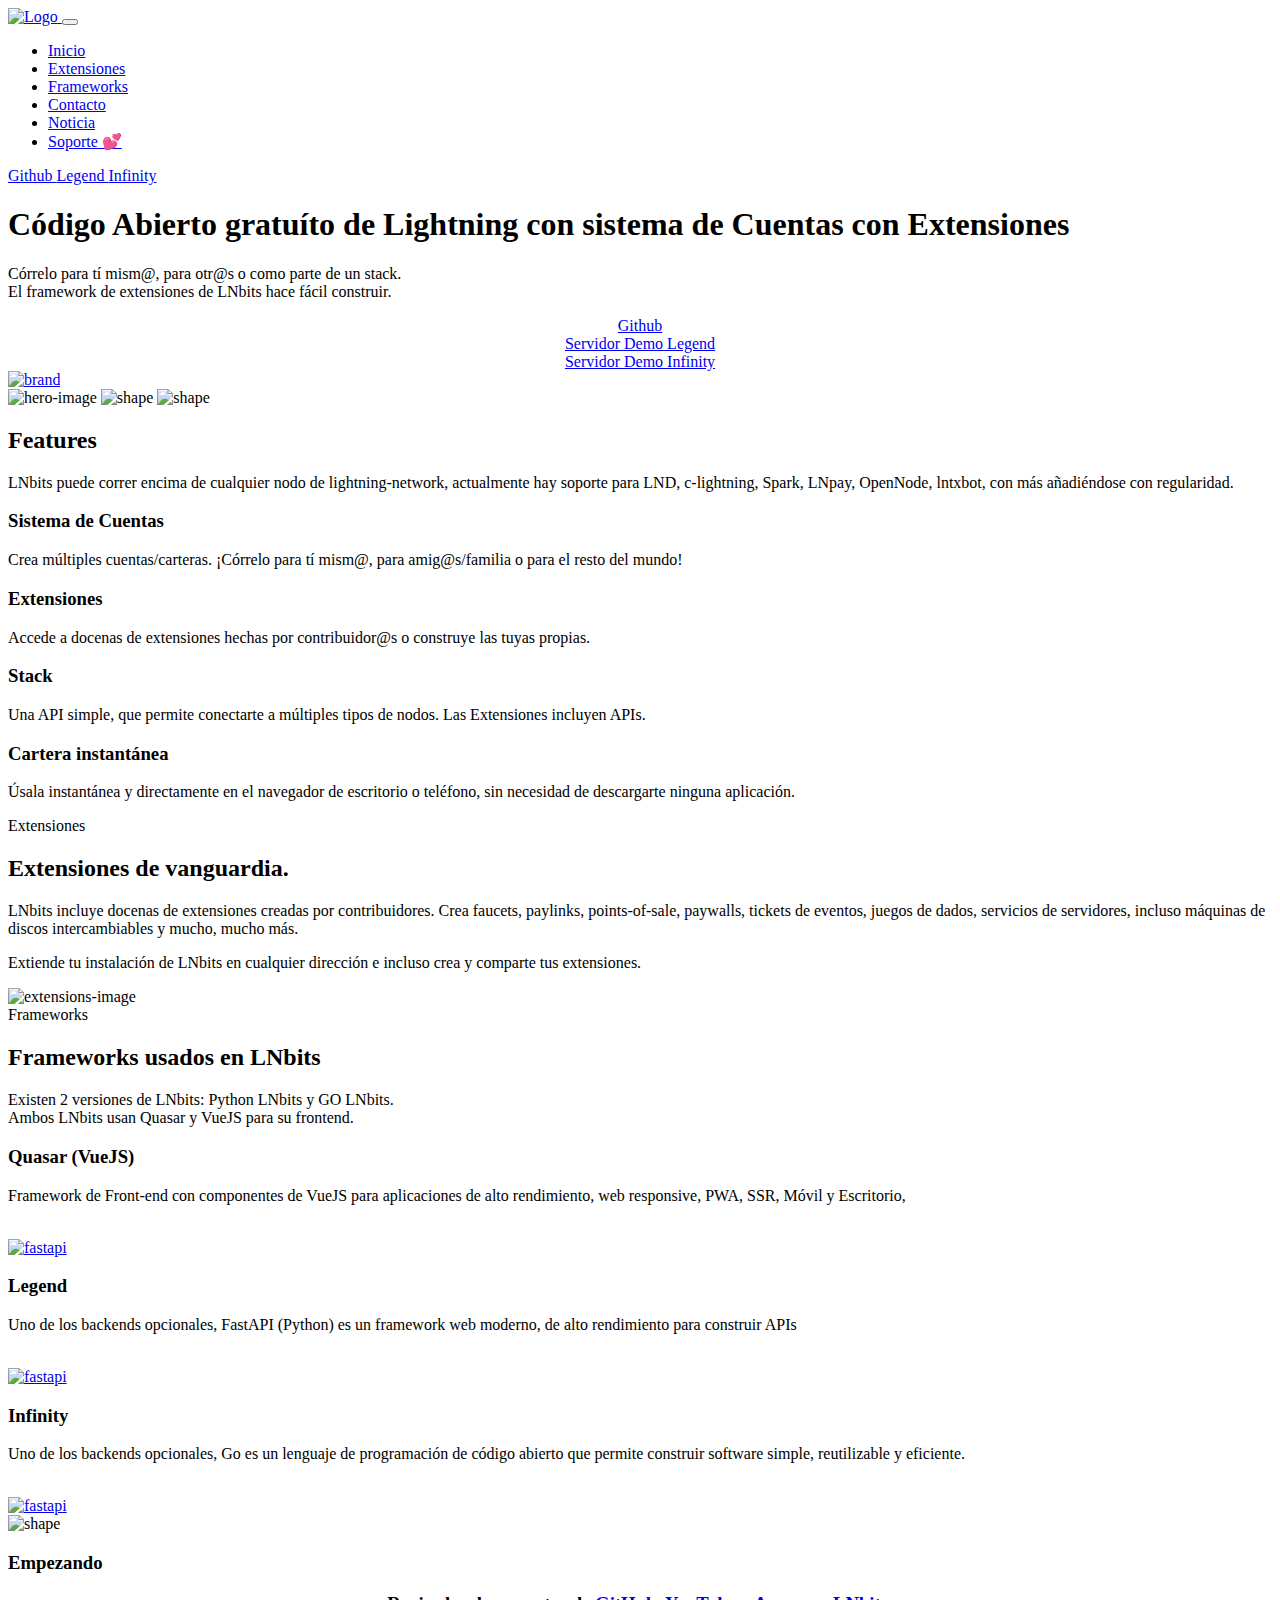
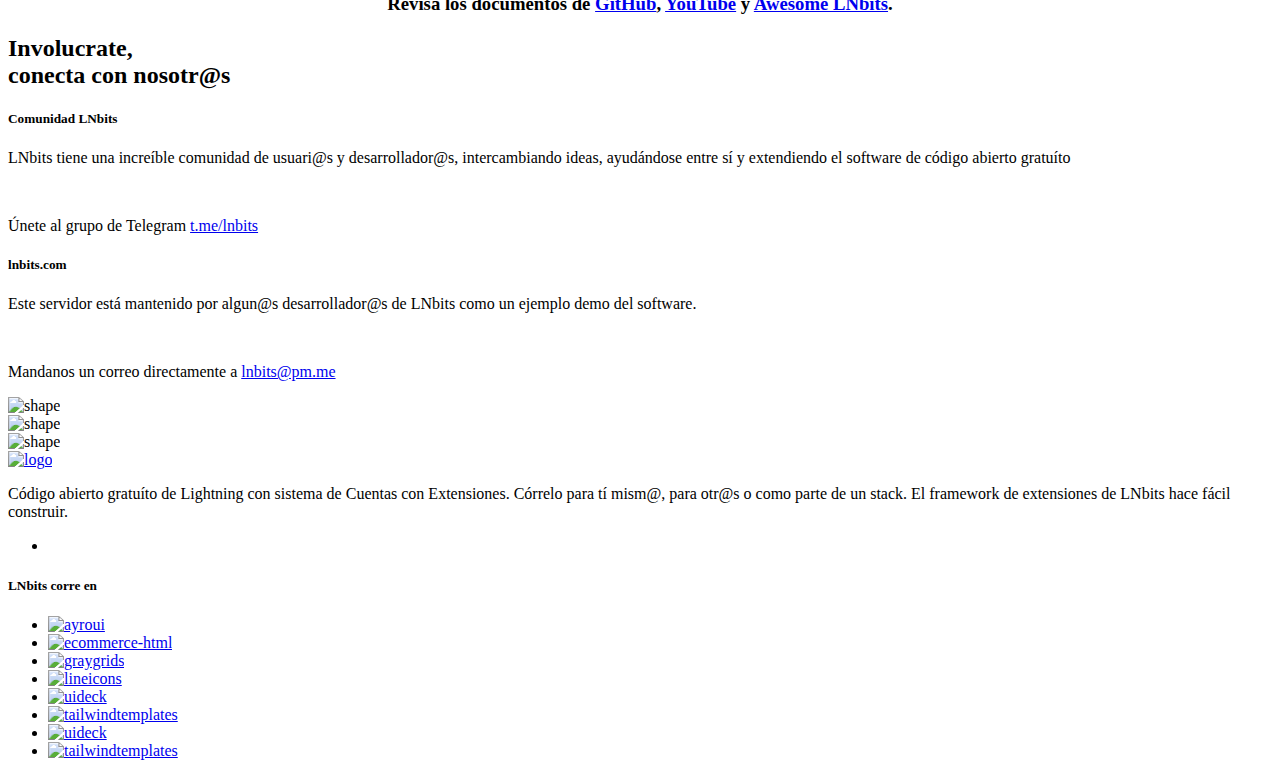
==== index_es.html @ 1e21a42d "Add news link to index_es.html" ====
<!DOCTYPE html>
<html lang="en">
  <head>
    <meta charset="UTF-8" />
    <meta http-equiv="X-UA-Compatible" content="IE=edge" />
    <meta name="viewport" content="width=device-width, initial-scale=1.0" />
    <title>
      LNBits | Código Abierto gratuíto de Cartera Bitcoin Lightning con sistema de Cuentas
    </title>

    <!-- Primary Meta Tags -->
    <meta
      name="title"
      content="LNBits - Código Abierto gratuíto de Cartera Bitcoin Lightning con sistema de Cuentas"
    />
    <meta
      name="description"
      content="LNBits - Código Abierto gratuíto de Cartera Bitcoin Lightning con sistema de Cuentas"
    />

    <!-- Open Graph / Facebook -->
    <meta property="og:type" content="website" />
    <meta property="og:url" content="https://lnbits.com" />
    <meta
      property="og:title"
      content="LNBits - Código Abierto gratuíto de Cartera Bitcoin Lightning con sistema de Cuentas"
    />
    <meta
      property="og:description"
      content="LNBits - Código Abierto gratuíto de Cartera Bitcoin Lightning con sistema de Cuentas"
    />
    <meta
      property="og:image"
      content="https://i.imgur.com/0lakiYN.png"
    />

    <!-- Twitter -->
    <meta property="twitter:card" content="summary_large_image" />
    <meta property="twitter:url" content="https://lnbits.com" />
    <meta
      property="twitter:title"
      content="LNBits - Código Abierto gratuíto de Cartera Bitcoin Lightning con sistema de Cuentas"
    />
    <meta
      property="twitter:description"
      content="LNBits - Código Abierto gratuíto de Cartera Bitcoin Lightning con sistema de Cuentas"
    />
    <meta
      property="twitter:image"
      content="https://i.imgur.com/0lakiYN.png"
    />

    <!--====== Favicon Icon ======-->
    <link
      rel="shortcut icon"
      href="assets/images/favicon.ico"
      type="image/svg"
    />

    <!-- ===== All CSS files ===== -->
    <link rel="stylesheet" href="assets/css/bootstrap.min.css" />
    <link rel="stylesheet" href="assets/css/animate.css" />
    <link rel="stylesheet" href="assets/css/lineicons.css" />
    <link rel="stylesheet" href="assets/css/ud-styles.css" />

  </head>
  <body>
    <!-- ====== Header Start ====== -->
    <header class="ud-header">
      <div class="container">
        <div class="row">
          <div class="col-lg-12">
            <nav class="navbar navbar-expand-lg">
              <a class="navbar-brand" href="/">
                <img
                  src="assets/images/logo/logo.svg"
                  style="width: 200px"
                  alt="Logo"
                />
              </a>
              <button class="navbar-toggler">
                <span class="toggler-icon"> </span>
                <span class="toggler-icon"> </span>
                <span class="toggler-icon"> </span>
              </button>

              <div class="navbar-collapse">
                <ul id="nav" class="navbar-nav mx-auto">
                  <li class="nav-item">
                    <a class="ud-menu-scroll" href="#home">Inicio</a>
                  </li>

                  <li class="nav-item">
                    <a class="ud-menu-scroll" href="#extensions">Extensiones</a>
                  </li>
                  <li class="nav-item">
                    <a class="ud-menu-scroll" href="#frameworks">Frameworks</a>
                  </li>
                  <li class="nav-item">
                    <a class="ud-menu-scroll" href="#contact">Contacto</a>
                  </li>
                  <li class="nav-item">
                    <a class="ud-menu-scroll" href="https://news.lnbits.com/" title="Noticias de LNbits">Noticia</a>
                  </li>
                  <li class="nav-item">
                    <a  href="https://demo.lnbits.com/tipjar/4">Soporte
                      💕</a>
                  </li>
                </ul>
              </div>

              <div class="navbar-btn d-none d-sm-inline-block">
                <a
                  href="https://github.com/lnbits/lnbits#lnbits"
                  rel="nofollow noopener"

                  class="ud-main-btn ud-white-btn"
                >
                  Github
                </a>
                <a
                  href="https://demo.lnbits.com"
                  rel="nofollow noopener"

                  class="ud-main-btn ud-white-btn"
                  data-toggle="tooltip" data-placement="bottom" title="Python server"
                >
                  Legend</i>
                </a>
                <a
                  href="https://infinity.lnbits.com"
                  rel="nofollow noopener"

                  class="ud-main-btn ud-white-btn"
                  data-toggle="tooltip" data-placement="bottom" title="Go server"
                >
                  Infinity</i>
                </a>
              </div>
            </nav>
          </div>
        </div>
      </div>
    </header>
    <!-- ====== Header End ====== -->

    <!-- ====== Hero Start ====== -->
    <section class="ud-hero" id="home">
      <div class="container">
        <div class="row">
          <div class="col-lg-12">
            <div class="ud-hero-content wow fadeInUp" data-wow-delay=".2s">
              <h1 class="ud-hero-title">
                Código Abierto gratuíto de Lightning con sistema de Cuentas con Extensiones
              </h1>
              <p class="ud-hero-desc">
                Córrelo para tí mism@, para otr@s o como parte de un
                stack. <br/>
                El framework de extensiones de LNbits hace
                fácil construir.
              </p>
              <center>
              <div style="max-width: 700px"class="row ud-hero-buttons">
                <div class="col">
                  <a
                    href="https://github.com/lnbits/lnbits#lnbits"
                    rel="nofollow noopener"
                    class="ud-main-btn ud-white-btn"
                  >
                    Github
                  </a>
                </div>
                <div class="col">
                  <a
                    href="https://demo.lnbits.com"
                    rel="nofollow noopener"
                    class="ud-main-btn ud-white-btn"
                    data-toggle="tooltip" data-placement="bottom" title="Python server"
                  >
                    Servidor Demo Legend
                  </a>
                </div>
                <div class="col">
                  <a
                    href="https://infinity.lnbits.com"
                    rel="nofollow noopener"

                    class="ud-main-btn ud-white-btn"
                    data-toggle="tooltip" data-placement="bottom" title="Go server"
                  >
                  Servidor Demo Infinity
                  </a>
                </div>
              </div>
            </center>
            </div>
            <div
              class="ud-hero-brands-wrapper wow fadeInUp"
              data-wow-delay=".3s"
            >
            <a class="ud-menu-scroll" href="#frameworks"> <img src="assets/images/hero/brand.png" alt="brand" /></a>
            </div>
            <div class="ud-hero-image wow fadeInUp" data-wow-delay=".25s">
              <img src="assets/images/hero/lnbits-hero.png" alt="hero-image" />
              <img
                src="assets/images/hero/dotted-shape.svg"
                alt="shape"
                class="shape shape-1"
              />
              <img
                src="assets/images/hero/dotted-shape.svg"
                alt="shape"
                class="shape shape-2"
              />
            </div>
          </div>
        </div>
      </div>
    </section>
    <!-- ====== Hero End ====== -->

    <!-- ====== Features Start ====== -->
    <section id="features" class="ud-features">
      <div class="container">
        <div class="row">
          <div class="col-lg-12">
            <div class="ud-section-title">

              <h2>Features</h2>
              <p>
                LNbits puede correr encima de cualquier nodo de lightning-network, actualmente hay soporte para LND, c-lightning, Spark, LNpay, OpenNode, lntxbot, con más añadiéndose con regularidad.
              </p>
            </div>
          </div>
        </div>
        <div class="row">
          <div class="col-xl-3 col-lg-3 col-sm-6">
            <div class="ud-single-feature wow fadeInUp" data-wow-delay=".1s">
              <div class="ud-feature-icon">
                <i class="lni lni-users"></i>
              </div>
              <div class="ud-feature-content">
                <h3 class="ud-feature-title">Sistema de Cuentas</h3>
                <p class="ud-feature-desc">
                  Crea múltiples cuentas/carteras. ¡Córrelo para tí mism@, para amig@s/familia o para el resto del mundo!
                </p>
              </div>
            </div>
          </div>
          <div class="col-xl-3 col-lg-3 col-sm-6">
            <div class="ud-single-feature wow fadeInUp" data-wow-delay=".15s">
              <div class="ud-feature-icon">
                <i class="lni lni-bricks"></i>
              </div>
              <div class="ud-feature-content">
                <h3 class="ud-feature-title">Extensiones</h3>
                <p class="ud-feature-desc">
                  Accede a docenas de extensiones hechas por contribuidor@s o construye las tuyas propias.
                </p>
              </div>
            </div>
          </div>
          <div class="col-xl-3 col-lg-3 col-sm-6">
            <div class="ud-single-feature wow fadeInUp" data-wow-delay=".2s">
              <div class="ud-feature-icon">
                <i class="lni lni-layers"></i>
              </div>
              <div class="ud-feature-content">
                <h3 class="ud-feature-title">Stack</h3>
                <p class="ud-feature-desc">
                  Una API simple, que permite conectarte a múltiples tipos de nodos. Las Extensiones incluyen APIs.
                </p>

              </div>
            </div>
          </div>
          <div class="col-xl-3 col-lg-3 col-sm-6">
            <div class="ud-single-feature wow fadeInUp" data-wow-delay=".25s">
              <div class="ud-feature-icon">
                <i class="lni lni-wallet"></i>
              </div>
              <div class="ud-feature-content">
                <h3 class="ud-feature-title">Cartera instantánea</h3>
                <p class="ud-feature-desc">
                  Úsala instantánea y directamente en el navegador de escritorio o teléfono, sin necesidad de descargarte ninguna aplicación.
                </p>

              </div>
            </div>
          </div>
        </div>
      </div>
    </section>
    <!-- ====== Features End ====== -->

    <!-- ====== About Start ====== -->
    <section id="extensions" class="ud-about">
      <div class="container">
        <div class="ud-about-wrapper wow fadeInUp" data-wow-delay=".2s">
          <div class="ud-about-content-wrapper">
            <div class="ud-about-content">
              <span class="tag">Extensiones</span>
              <h2>Extensiones de vanguardia.</h2>
              <p>
                LNbits incluye docenas de extensiones creadas por contribuidores.
                Crea faucets, paylinks, points-of-sale,
                paywalls, tickets de eventos, juegos de dados, servicios de servidores, incluso
                máquinas de discos intercambiables y mucho, mucho más.
              </p>

              <p>
                Extiende tu instalación de LNbits en cualquier dirección e incluso crea y
                comparte tus extensiones.
              </p>

            </div>
          </div>
          <div class="ud-about-image">
            <img src="assets/images/about/extensions.jpg" style="height: 600px; padding-right:50px"alt="extensions-image" />
          </div>
        </div>
      </div>
    </section>
    <!-- ====== About End ====== -->

    <!-- ====== Pricing Start ====== -->
    <section id="frameworks" class="ud-pricing">
      <div class="container">
        <div class="row">
          <div class="col-lg-12">
            <div class="ud-section-title mx-auto text-center">
              <span>Frameworks</span>
              <h2>Frameworks usados en LNbits</h2>
              <p>
                Existen 2 versiones de LNbits: Python LNbits y GO LNbits.</br>
                Ambos LNbits usan Quasar y VueJS para su frontend.
              </p>
            </div>
          </div>
        </div>

        <div class="row">
          <div class="col-lg-4 col-md-6">
            <div
              class="ud-single-testimonial wow fadeInUp"
              data-wow-delay=".1s"
            >
            <div class="ud-testimonial-content">
              <h3>Quasar (VueJS)</h3>
              <p>
                Framework de Front-end con componentes de VueJS para aplicaciones de alto rendimiento,
                web responsive, PWA, SSR, Móvil y Escritorio,
              </p>
              <br/>
              <a href="https://quasar.dev/" target="_blank">
              <img
              style="height:38px"
              src="assets/images/frameworks/quasar.png"
              alt="fastapi"
            />
          </a>
            </div>
            </div>
          </div>
          <div class="col-lg-4 col-md-6">
            <div
              class="ud-single-testimonial wow fadeInUp"
              data-wow-delay=".15s"
            >

            <div class="ud-testimonial-content">
              <h3>Legend</h3>
              <p>
                Uno de los backends opcionales, FastAPI (Python) es un framework web moderno, de alto rendimiento para construir APIs
              </p>
              <br/>
              <a href="https://fastapi.tiangolo.com/" target="_blank">
              <img
              style="height:38px"
              src="assets/images/frameworks/fastapilogo.png"
              alt="fastapi"
            />
          </a>
            </div>
          </div></div>
          <div class="col-lg-4 col-md-6">
            <div
              class="ud-single-testimonial wow fadeInUp"
              data-wow-delay=".2s"
            >

            <div class="ud-testimonial-content">
              <h3>Infinity</h3>
              <p>
                Uno de los backends opcionales, Go es un lenguaje de programación de código abierto que permite construir software simple, reutilizable y eficiente.
              </p>
              <br/>
              <a href="https://fastapi.tiangolo.com/" target="_blank">
              <img
              style="height:38px"
              src="assets/images/frameworks/gologo.png"
              alt="fastapi"
            />
          </a>
            </div>
            </div>
          </div>
        </div>
      </div>
    </section>
    <!-- ====== Pricing End ====== -->

    <!-- ====== FAQ Start ====== -->
    <section id="connect" class="ud-faq">
      <div class="shape">
        <img src="assets/images/faq/shape.svg" alt="shape" />
      </div>
      <div class="container">
        <div class="row">
          <div class="col-lg-12">
            <div class="ud-section-title text-center mx-auto">
              <h3>Empezando</h3>

            </div>
           <center><h3>Revisa los documentos de <a href="https://github.com/lnbits/lnbits">GitHub</a>,
            <a href="https://www.youtube.com/channel/UCGXU2Ae5x5K-5aKdmKqoLYg">YouTube</a> y <a href="https://github.com/cryptoteun/awesome-lnbits">Awesome LNbits</a>.</h3></center>

            </div>
          </div>
        </div>
      </div>
    </section>
    <!-- ====== FAQ End ====== -->



    <!-- ====== Contact Start ====== -->
    <section id="contact" class="ud-contact">
      <div class="container">
        <div class="row align-items-center">
          <div class="col-xl-8 col-lg-7">
            <div class="ud-contact-content-wrapper">
              <div class="ud-contact-title">
                <h2>
                  Involucrate,<br/>
                  conecta con nosotr@s
                </h2>
              </div>
              <div class="ud-contact-info-wrapper">
                <div class="ud-single-info">
                  <div class="ud-info-icon">
                    <i class="lni lni-users"></i>
                  </div>
                  <div class="ud-info-meta">
                    <h5>Comunidad LNbits</h5>
                    <p>LNbits tiene una increíble comunidad de usuari@s y desarrollador@s, intercambiando ideas,
                      ayudándose entre sí y extendiendo el software de código abierto gratuíto </p>
                      <br/>
                      <p>Únete al grupo de Telegram <a href="https://t.me/lnbits">t.me/lnbits</a></p>
                  </div>


                </div>
                <div class="ud-single-info">
                  <div class="ud-info-icon">
                    <i class="lni lni-envelope"></i>
                  </div>
                  <div class="ud-info-meta">
                    <h5>lnbits.com</h5>
                    <p>Este servidor está mantenido por algun@s desarrollador@s de LNbits como un ejemplo demo del software.</p>
                    <br/>
                    <p>Mandanos un correo directamente a <a href="mailto:lnbits@pm.me">lnbits@pm.me</a></p>
                  </div>
                </div>
              </div>
            </div>
          </div>

        </div>
      </div>
    </section>
    <!-- ====== Contact End ====== -->

    <!-- ====== Footer Start ====== -->
    <footer class="ud-footer wow fadeInUp" data-wow-delay=".15s">
      <div class="shape shape-1">
        <img src="assets/images/footer/shape-1.svg" alt="shape" />
      </div>
      <div class="shape shape-2">
        <img src="assets/images/footer/shape-2.svg" alt="shape" />
      </div>
      <div class="shape shape-3">
        <img src="assets/images/footer/shape-3.svg" alt="shape" />
      </div>
      <div class="ud-footer-widgets">
        <div class="container">
          <div class="row">
            <div class="col-xl-5 col-lg-4 col-md-6">
              <div class="ud-widget">
                <a href="/" class="ud-footer-logo">
                  <img src="assets/images/logo/logo.svg" alt="logo" />
                </a>
                <p class="ud-widget-desc">
                  Código abierto gratuíto de Lightning con sistema de Cuentas con Extensiones.
                  Córrelo para tí mism@, para otr@s o como parte de un stack.
                  El framework de extensiones de LNbits hace
                  fácil construir.
                </p>
                <ul class="ud-widget-socials">

                  <li>
                    <a href="https://twitter.com/lnbits">
                      <i class="lni lni-twitter-filled"></i>
                    </a>
                  </li>
                </ul>
              </div>
            </div>


            <div class="col-xl-6 col-lg-6 col-md-8 col-sm-10">
              <div class="ud-widget">
                <h5 class="ud-widget-title">LNbits corre en</h5>
                <ul class="ud-widget-brands">
                  <li>
                    <a
                      href="https://github.com/rootzoll/raspiblitz"

                      target="_blank"
                    >
                      <img
                        src="assets/images/footer/brands/blitz.png"
                        alt="ayroui"
                      />
                    </a>
                  </li>
                  <li>
                    <a
                      href="https://github.com/ElementsProject/lightning"
                      target="_blank"
                    >
                      <img
                        src="assets/images/footer/brands/cln.png"
                        alt="ecommerce-html"
                      />
                    </a>
                  </li>
                  <li>
                    <a
                      href="https://www.lnpay.co/"

                      target="_blank"
                    >
                      <img
                        src="assets/images/footer/brands/lnpay.png"
                        alt="graygrids"
                      />
                    </a>
                  </li>
                  <li>
                    <a
                      href="https://opennode.com/"
                      rel="nofollow noopner"
                      target="_blank"
                    >
                      <img
                        src="assets/images/footer/brands/opennode.png"
                        alt="lineicons"
                      />
                    </a>
                  </li>
                  <li>
                    <a
                      href="https://github.com/shesek/spark-wallet"
                      rel="nofollow noopner"
                      target="_blank"
                    >
                      <img
                        src="assets/images/footer/brands/spark.png"
                        alt="uideck"
                      />
                    </a>
                  </li>
                  <li>
                    <a
                      href="https://t.me/lntxbot"
                      rel="nofollow noopner"
                      target="_blank"
                    >
                      <img
                        src="assets/images/footer/brands/lntxbot.png"
                        alt="tailwindtemplates"
                      />
                    </a>
                  </li>
                  <li>
                    <a
                      href="https://github.com/lightningnetwork/lnd"
                      rel="nofollow noopner"
                      target="_blank"
                    >
                      <img
                        src="assets/images/footer/brands/lnd.png"
                        alt="uideck"
                      />
                    </a>
                  </li>
                  <li>
                    <a
                      href="https://getumbrel.com/  "

                      target="_blank"
                    >
                      <img
                        src="assets/images/footer/brands/umbrel.png"
                        alt="tailwindtemplates"
                      />
                    </a>
                  </li>
                </ul>
              </div>
            </div>
          </div>
        </div>
      </div>
      <div class="ud-footer-bottom">
        <div class="container">
          <div class="row">
            <div class="col-md-8">

            </div>

          </div>
        </div>
      </div>
    </footer>
    <!-- ====== Footer End ====== -->

    <!-- ====== Back To Top Start ====== -->
    <a href="javascript:void(0)" class="back-to-top">
      <i class="lni lni-chevron-up"> </i>
    </a>
    <!-- ====== Back To Top End ====== -->

    <!-- ====== All Javascript Files ====== -->
    <script src="assets/js/bootstrap.bundle.min.js"></script>
    <script src="assets/js/wow.min.js"></script>
    <script src="assets/js/main.js"></script>
    <script>
      // ==== for menu scroll
      const pageLink = document.querySelectorAll(".ud-menu-scroll");

      pageLink.forEach((elem) => {
        elem.addEventListener("click", (e) => {
          e.preventDefault();
          document.querySelector(elem.getAttribute("href")).scrollIntoView({
            behavior: "smooth",
            offsetTop: 1 - 60,
          });
        });
      });

      // section menu active
      function onScroll(event) {
        const sections = document.querySelectorAll(".ud-menu-scroll");
        const scrollPos =
          window.pageYOffset ||
          document.documentElement.scrollTop ||
          document.body.scrollTop;

        for (let i = 0; i < sections.length; i++) {
          const currLink = sections[i];
          const val = currLink.getAttribute("href");
          const refElement = document.querySelector(val);
          const scrollTopMinus = scrollPos + 73;
          if (
            refElement.offsetTop <= scrollTopMinus &&
            refElement.offsetTop + refElement.offsetHeight > scrollTopMinus
          ) {
            document
              .querySelector(".ud-menu-scroll")
              .classList.remove("active");
            currLink.classList.add("active");
          } else {
            currLink.classList.remove("active");
          }
        }
      }

      window.document.addEventListener("scroll", onScroll);
    </script>
  </body>
</html>
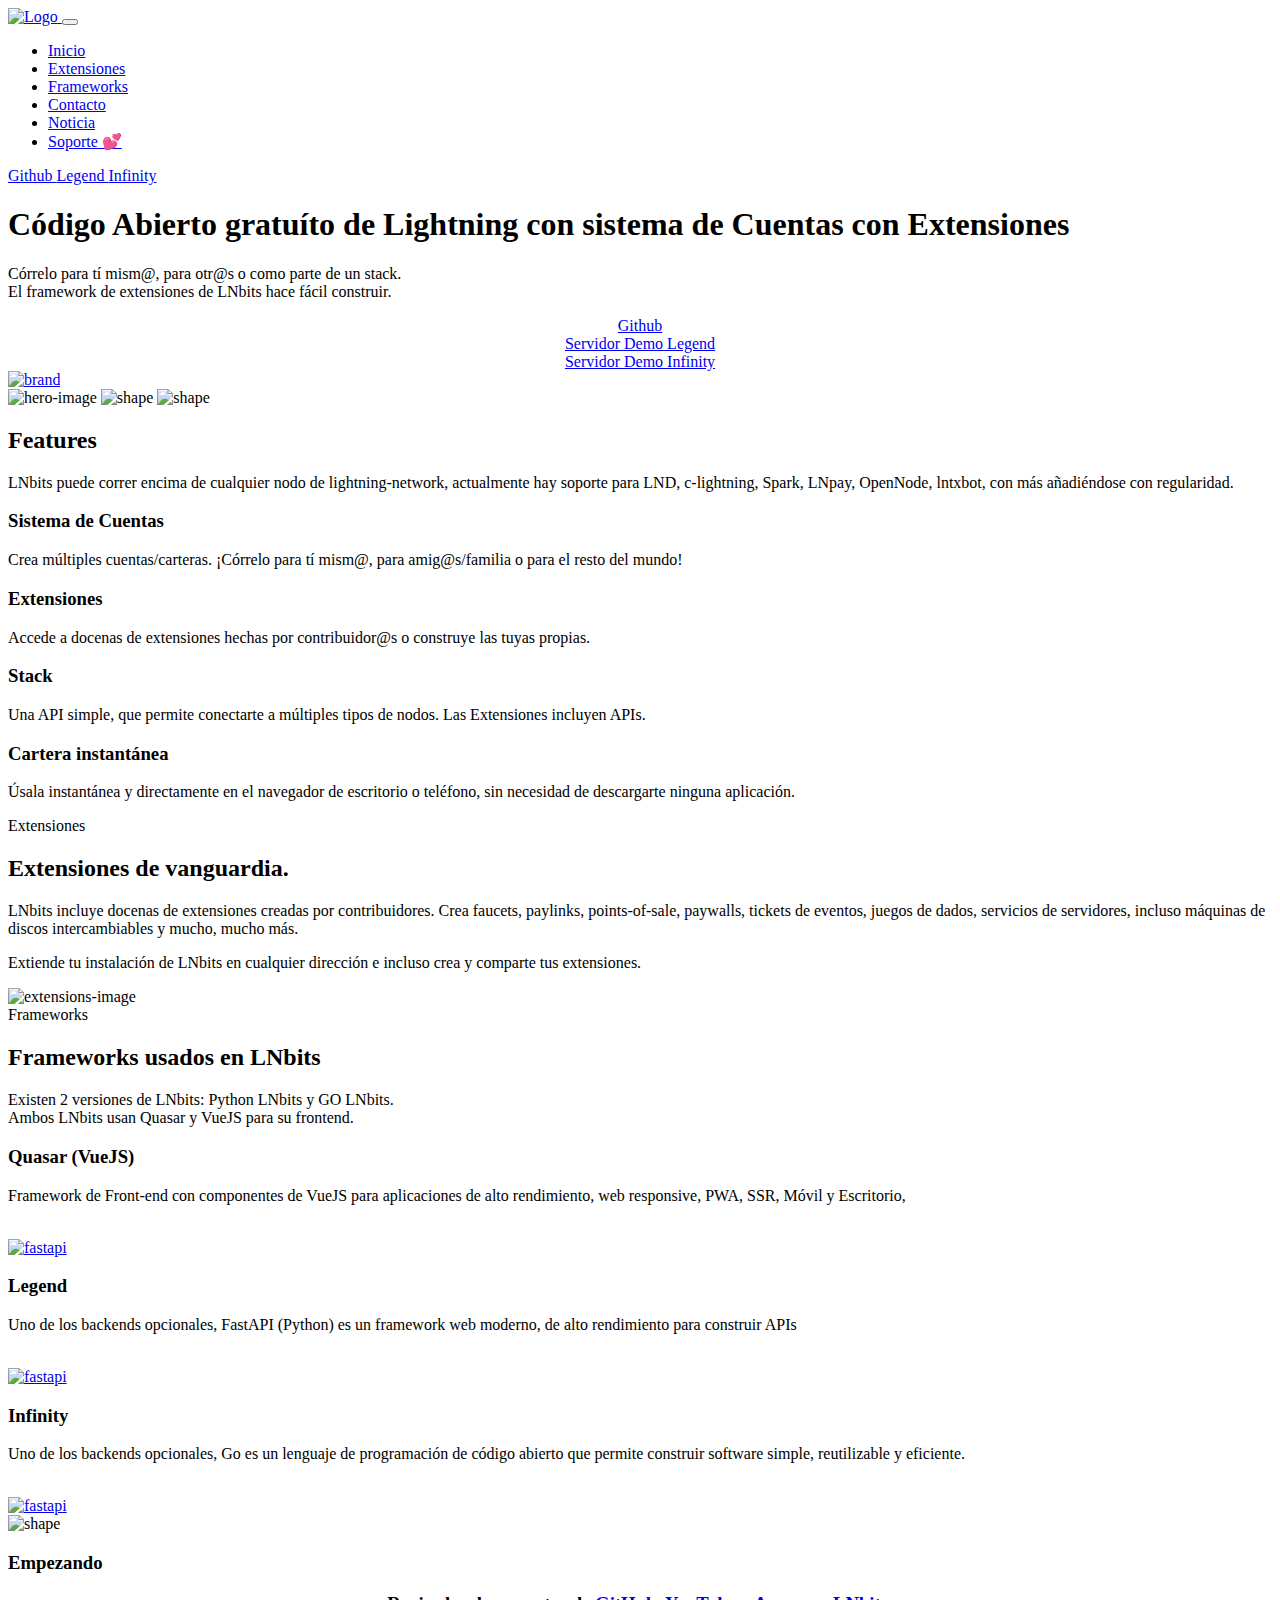
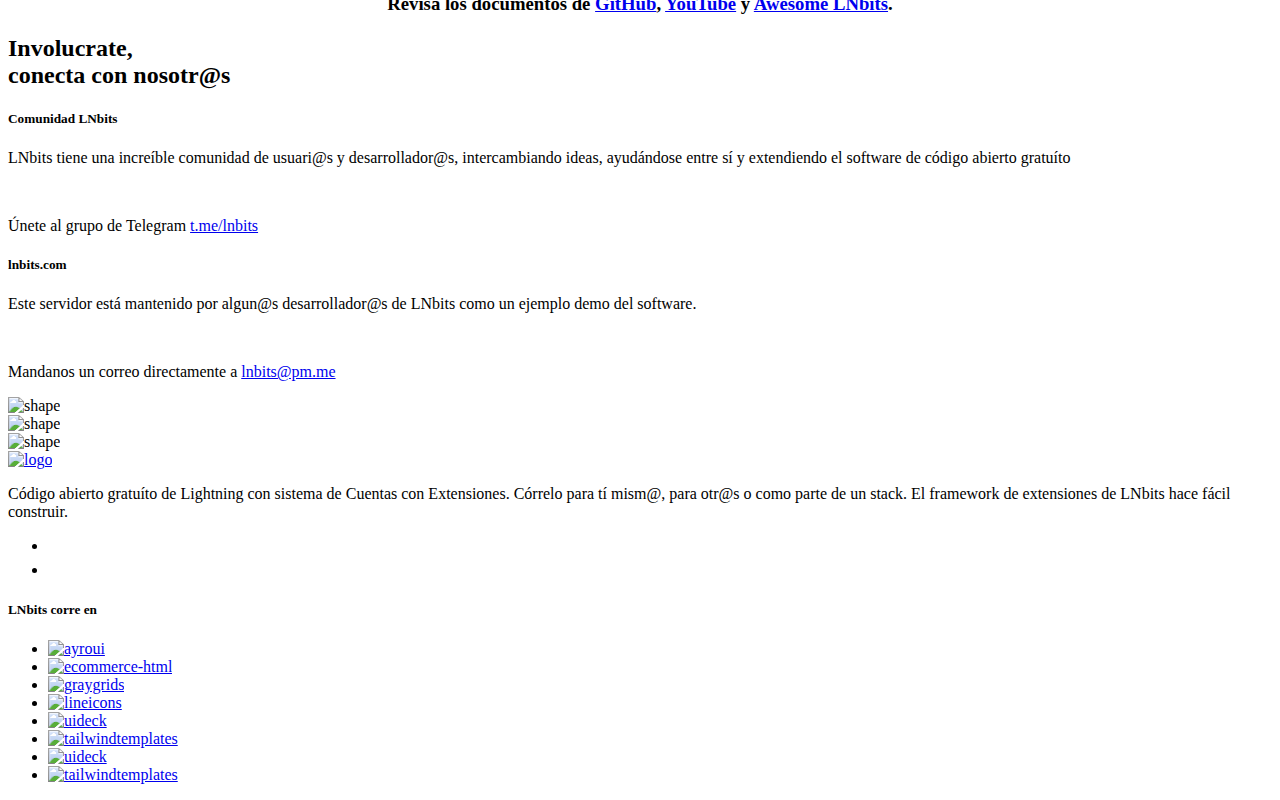
==== commit 1d3bf8ae: "Added nostr link to footer" ====
--- a/index_es.html
+++ b/index_es.html
@@ -101,7 +101,7 @@
                     <a class="ud-menu-scroll" href="#contact">Contacto</a>
                   </li>
                   <li class="nav-item">
-                    <a class="ud-menu-scroll" href="https://news.lnbits.com/" title="Noticias de LNbits">Noticia</a>
+                    <a href="https://news.lnbits.com/" title="Noticias de LNbits">Noticia</a>
                   </li>
                   <li class="nav-item">
                     <a  href="https://demo.lnbits.com/tipjar/4">Soporte
@@ -514,6 +514,13 @@
                       <i class="lni lni-twitter-filled"></i>
                     </a>
                   </li>
+                  <li>
+                    <a href="https://njump.me/npub10efcj7x65z2ak6vd69xr8f2hvqwuaqrhlygl3yqa4y63hfvc02mqwzaeh3" title="LNbits on Nostr"
+                      target="_blank" rel="noopener noreferrer"
+                    >
+                      <img src="assets/images/icon-nostr.png" style="height:20px;width:auto">
+                    </a>
+                  </li>
                 </ul>
               </div>
             </div>
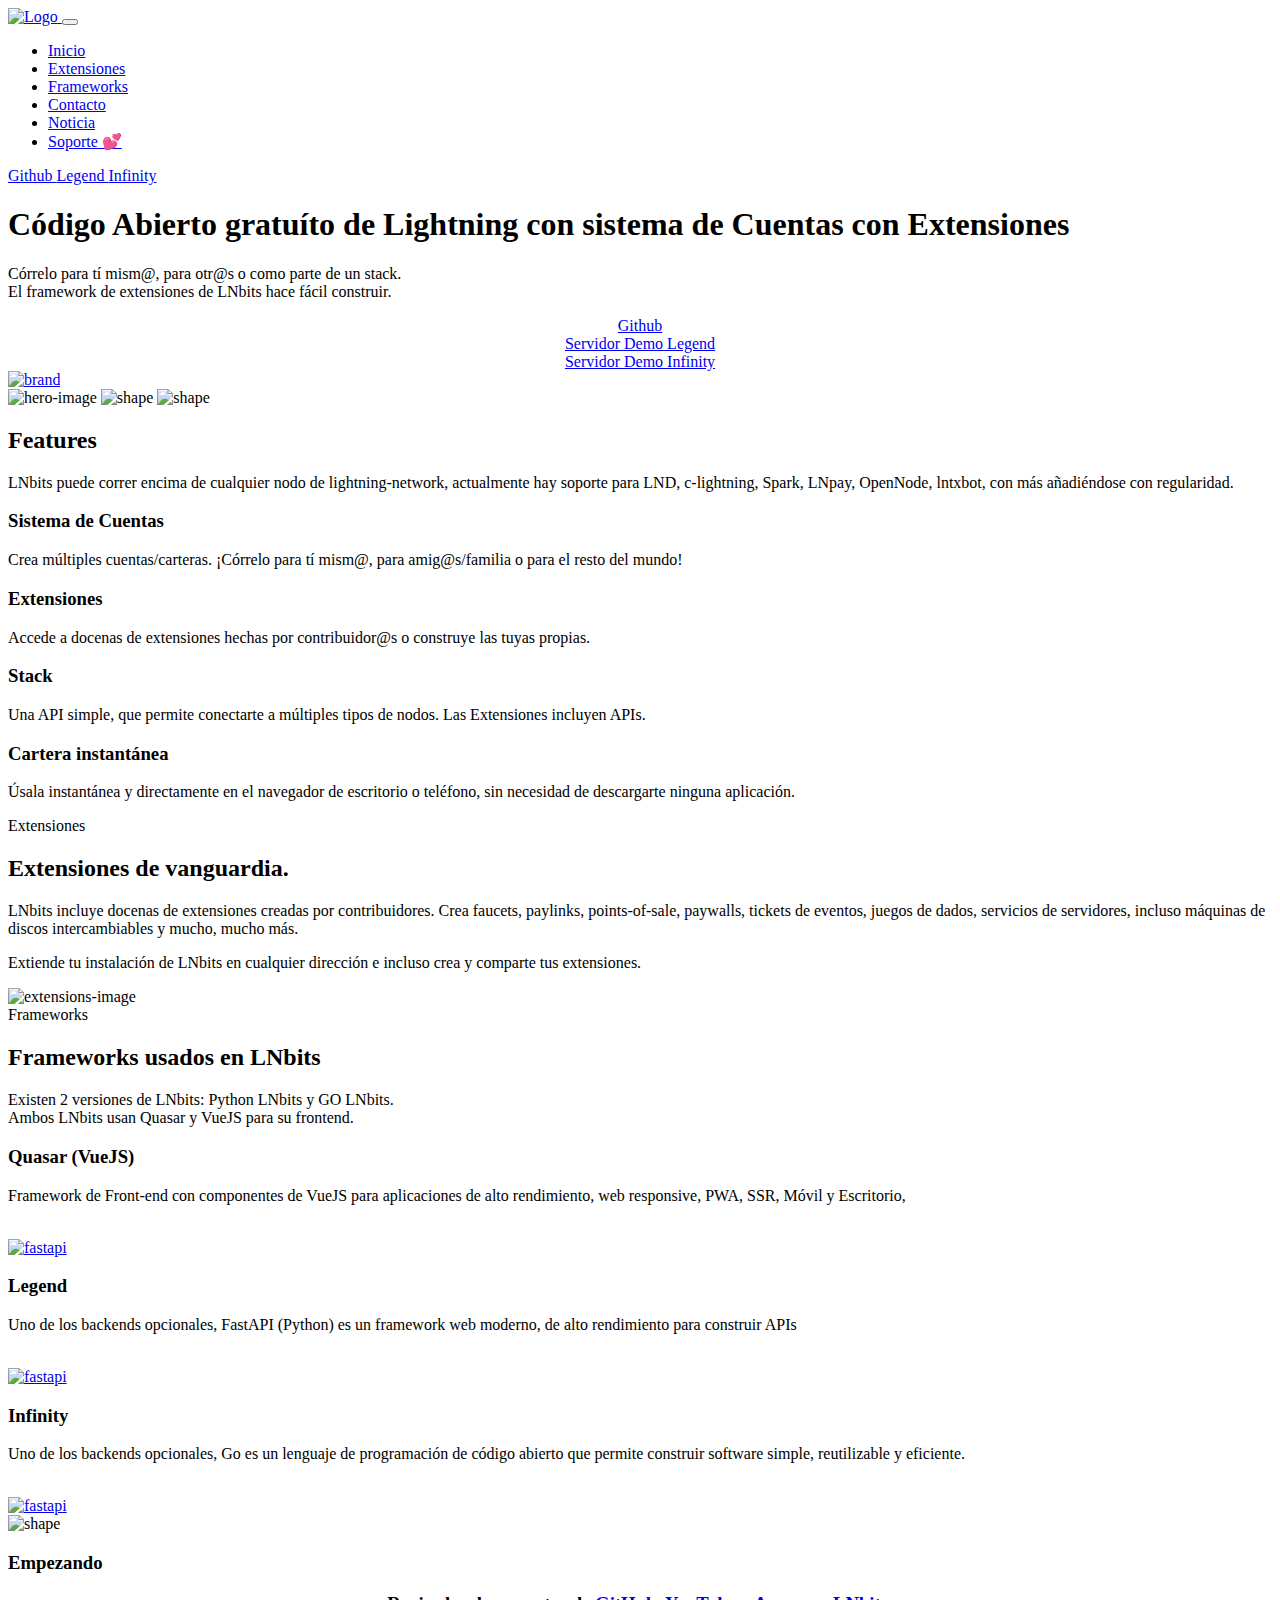
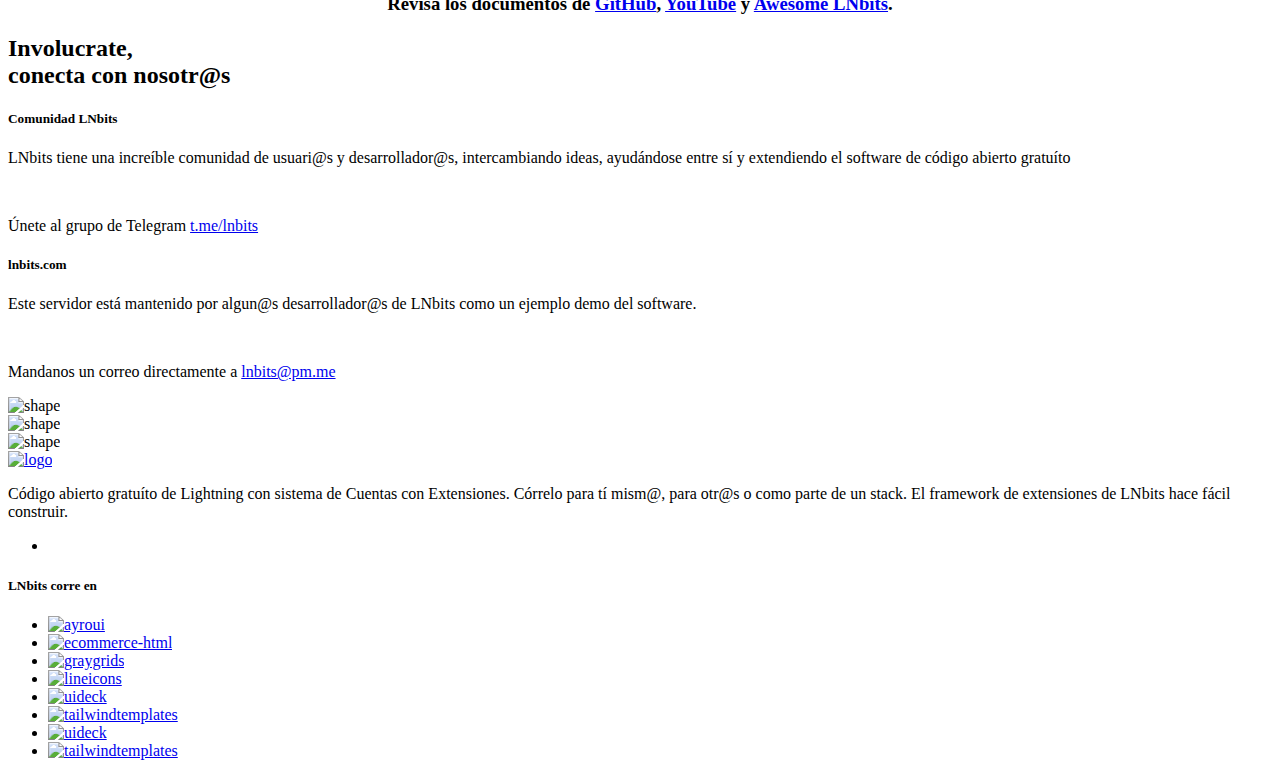
==== commit 4a087281: "Fix link to connect section in header" ====
--- a/index_es.html
+++ b/index_es.html
@@ -98,7 +98,7 @@
                     <a class="ud-menu-scroll" href="#frameworks">Frameworks</a>
                   </li>
                   <li class="nav-item">
-                    <a class="ud-menu-scroll" href="#contact">Contacto</a>
+                    <a class="ud-menu-scroll" href="#connect">Contacto</a>
                   </li>
                   <li class="nav-item">
                     <a href="https://news.lnbits.com/" title="Noticias de LNbits">Noticia</a>
@@ -514,13 +514,6 @@
                       <i class="lni lni-twitter-filled"></i>
                     </a>
                   </li>
-                  <li>
-                    <a href="https://njump.me/npub10efcj7x65z2ak6vd69xr8f2hvqwuaqrhlygl3yqa4y63hfvc02mqwzaeh3" title="LNbits on Nostr"
-                      target="_blank" rel="noopener noreferrer"
-                    >
-                      <img src="assets/images/icon-nostr.png" style="height:20px;width:auto">
-                    </a>
-                  </li>
                 </ul>
               </div>
             </div>
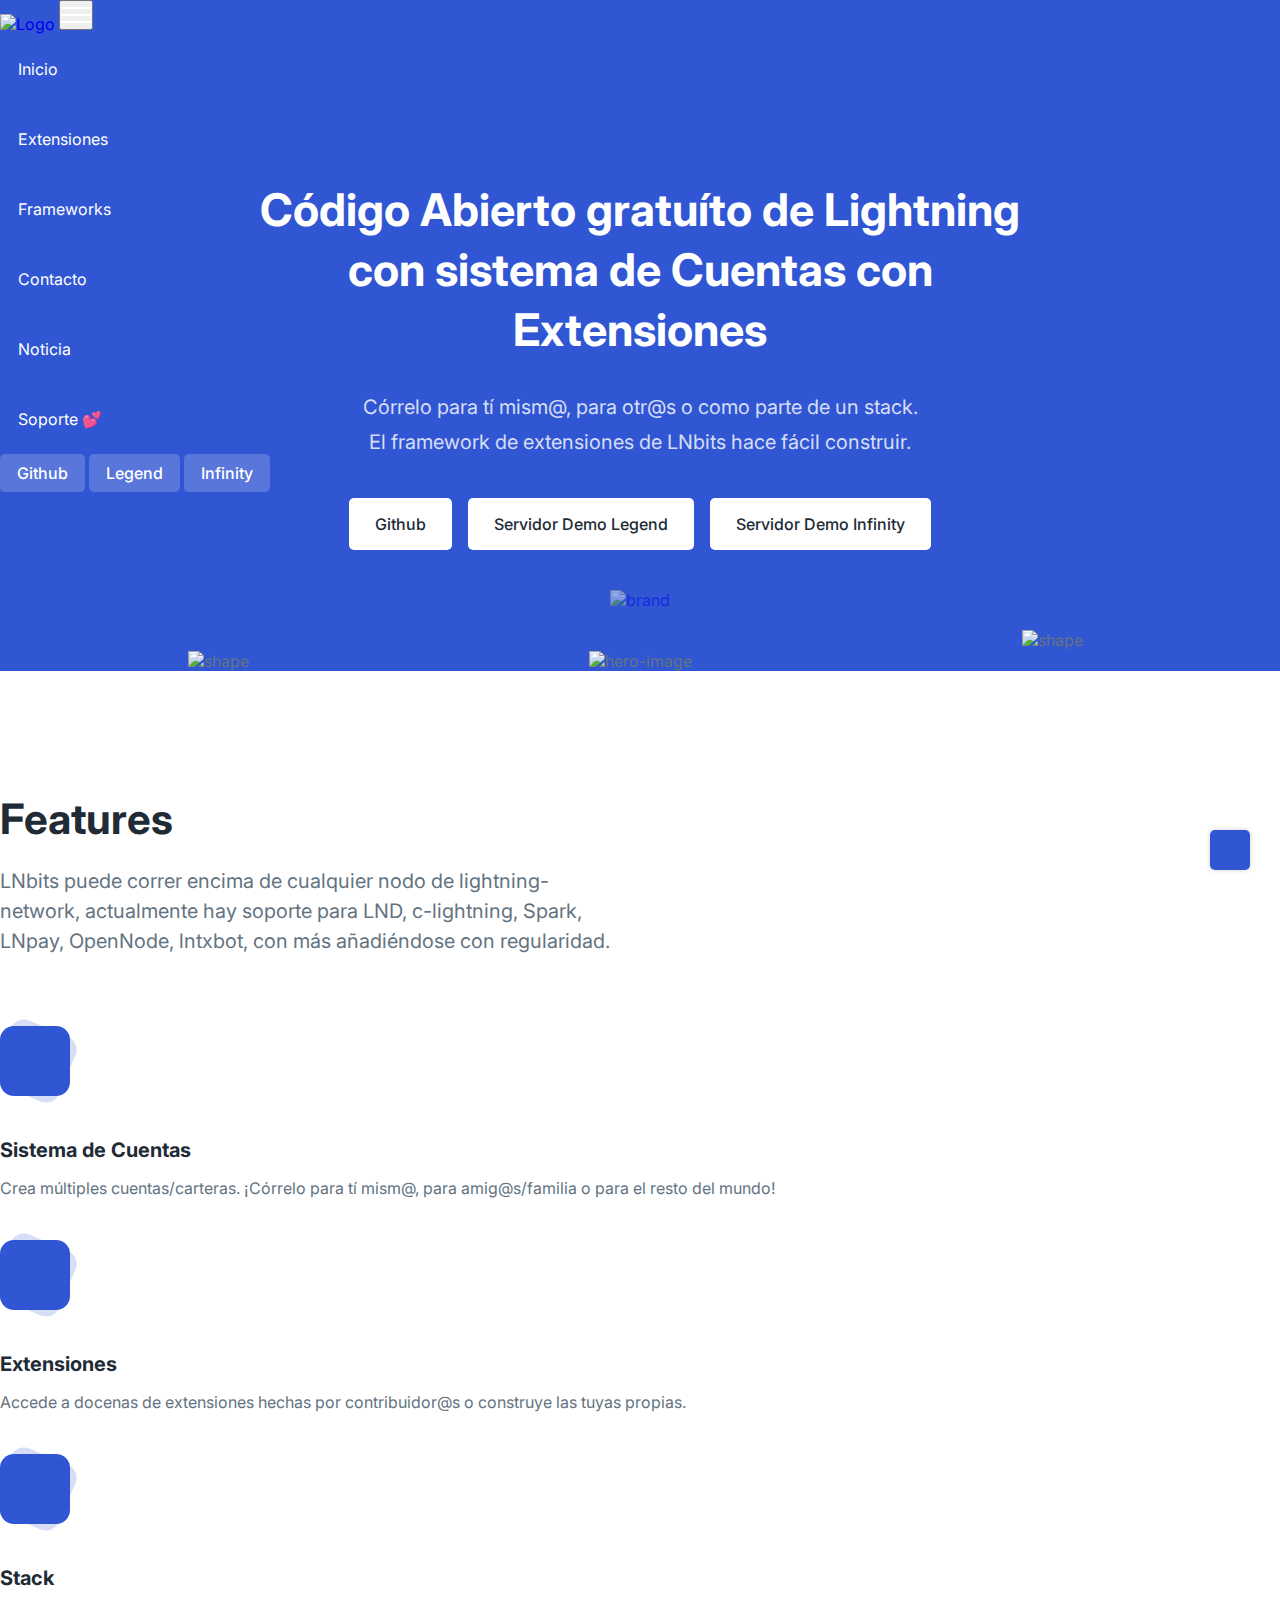
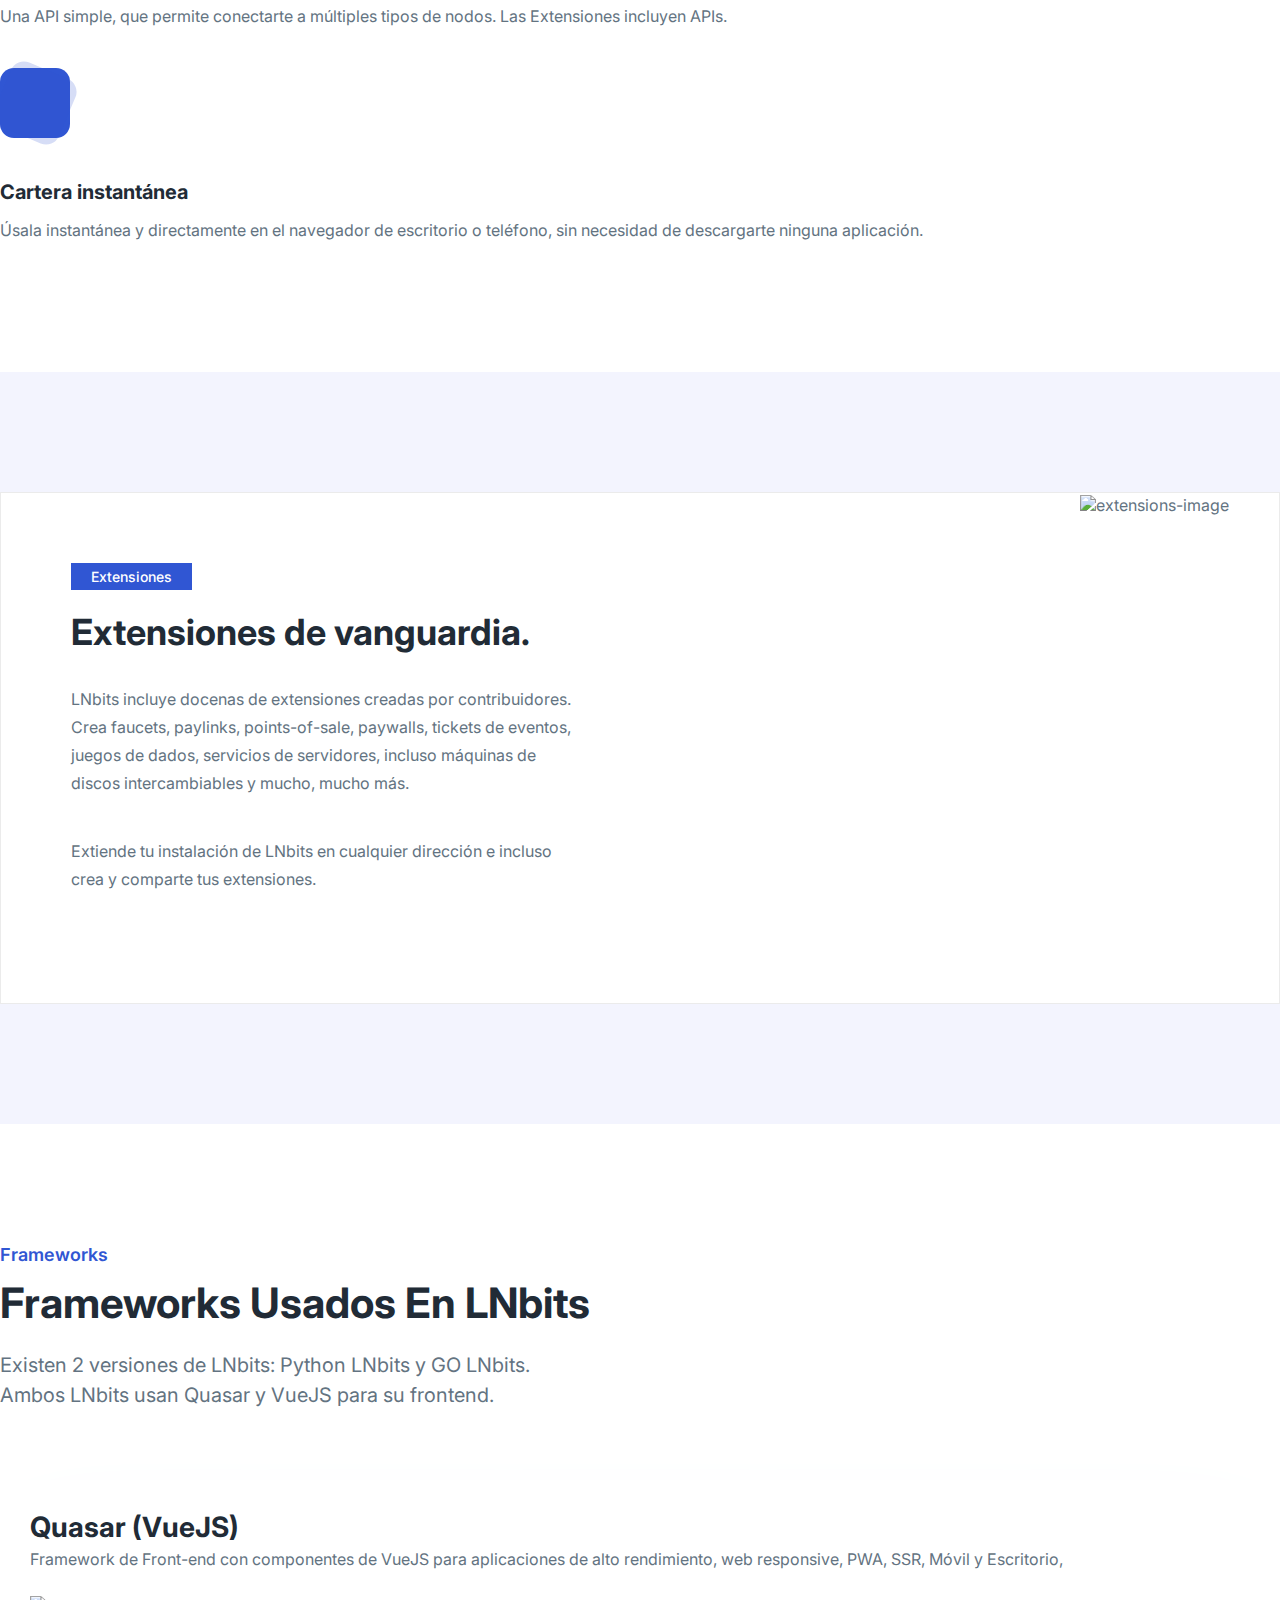
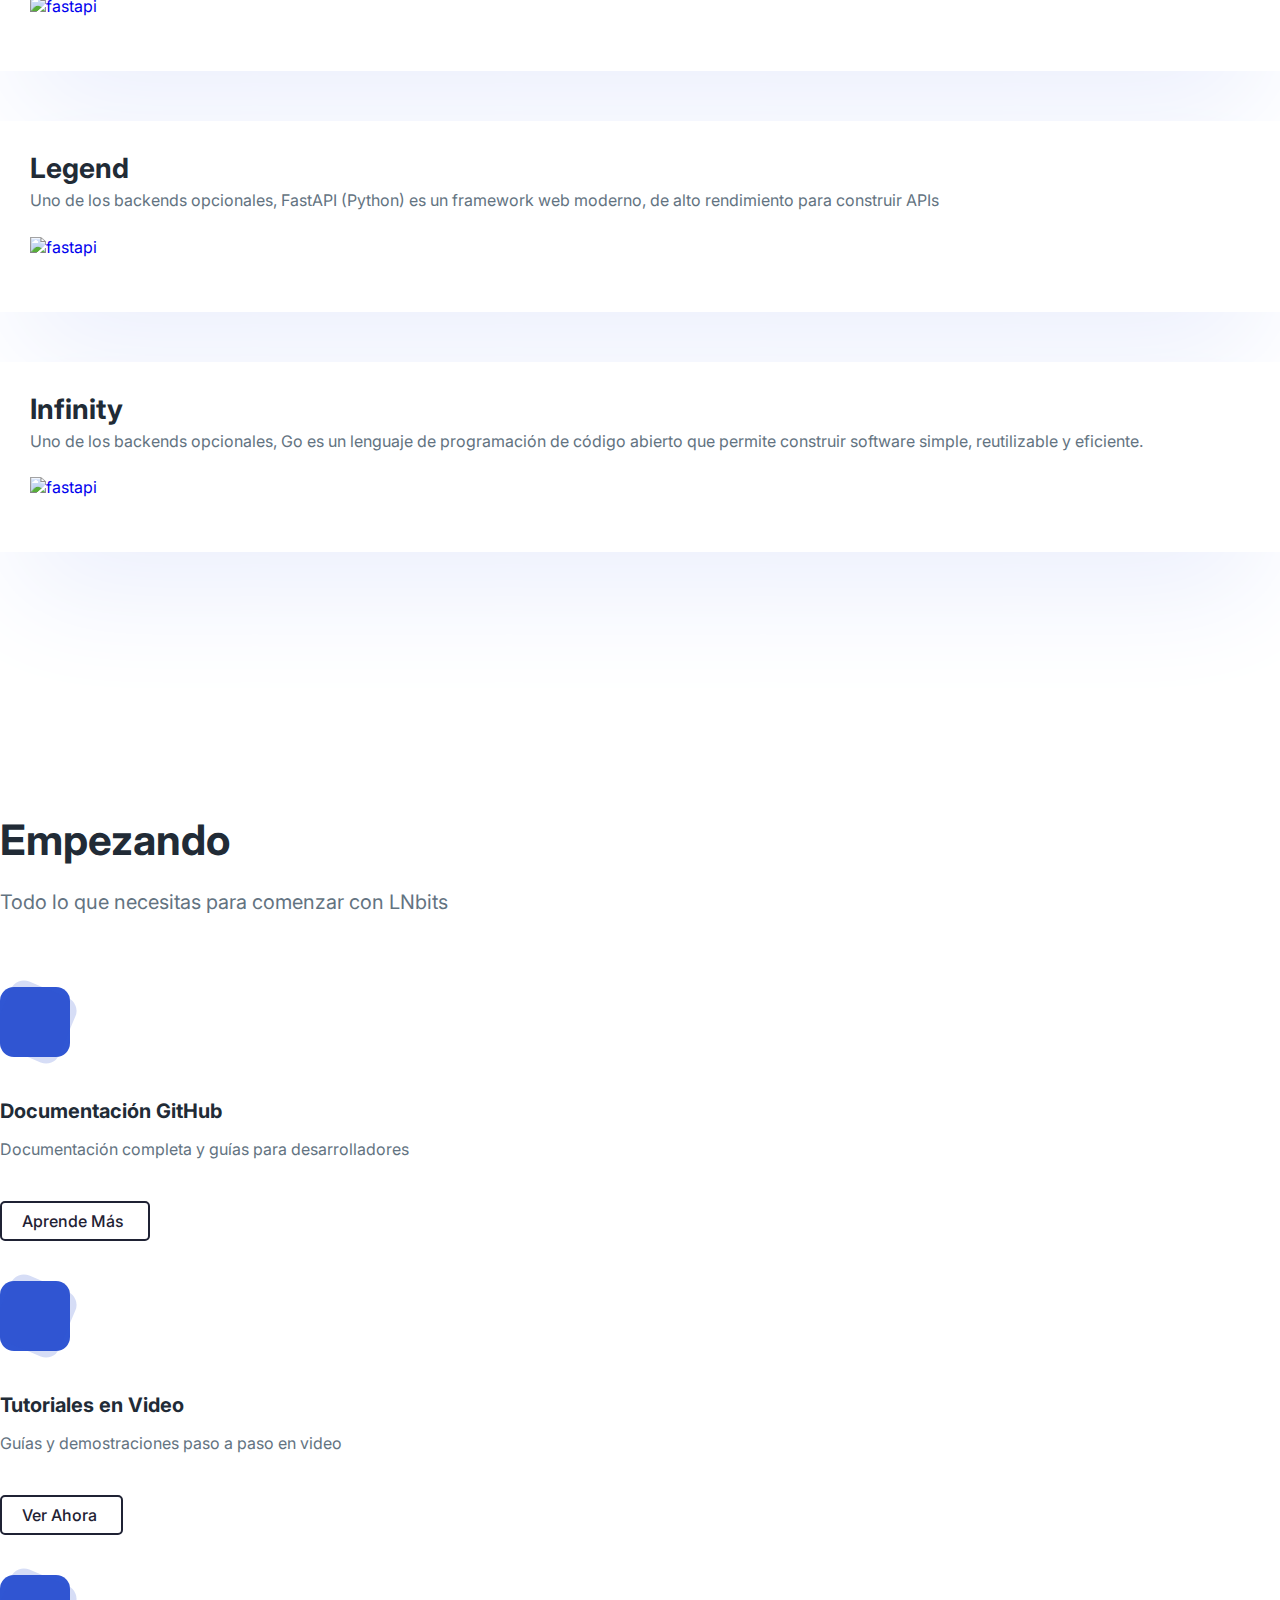
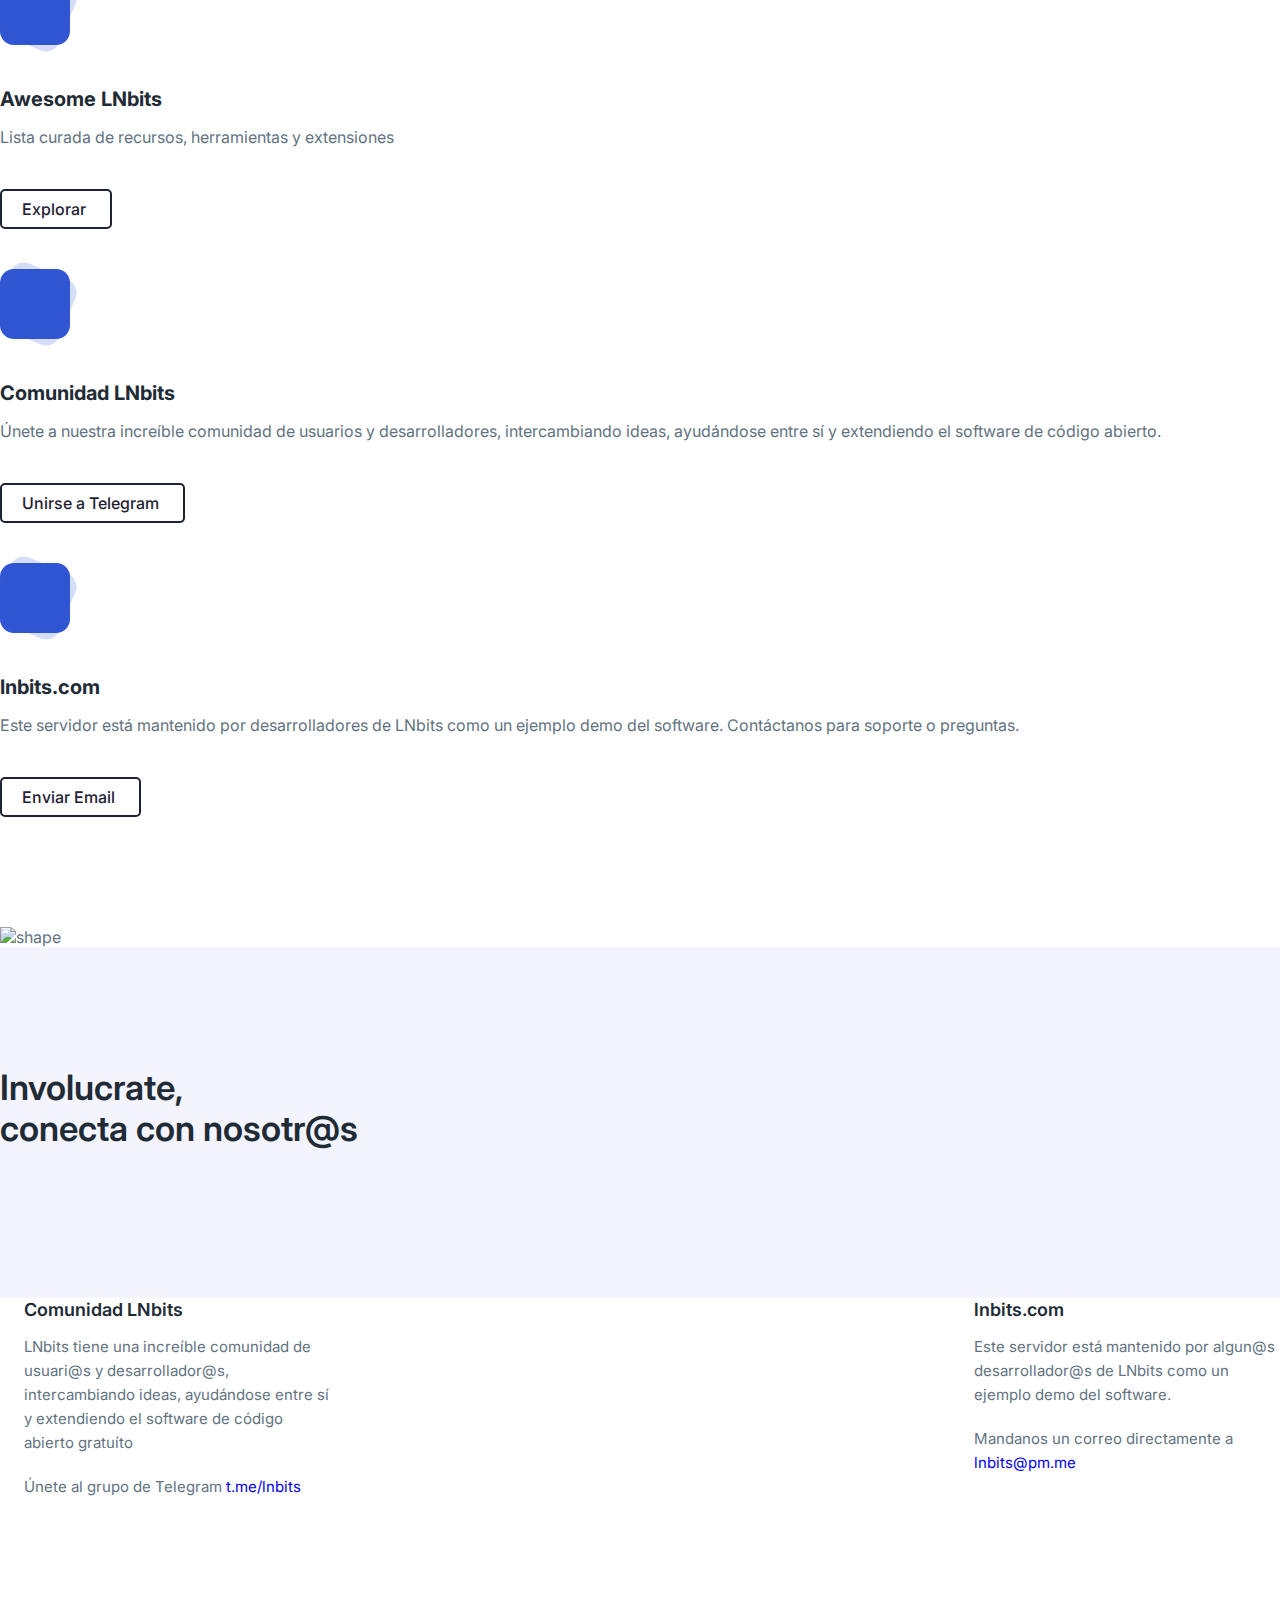
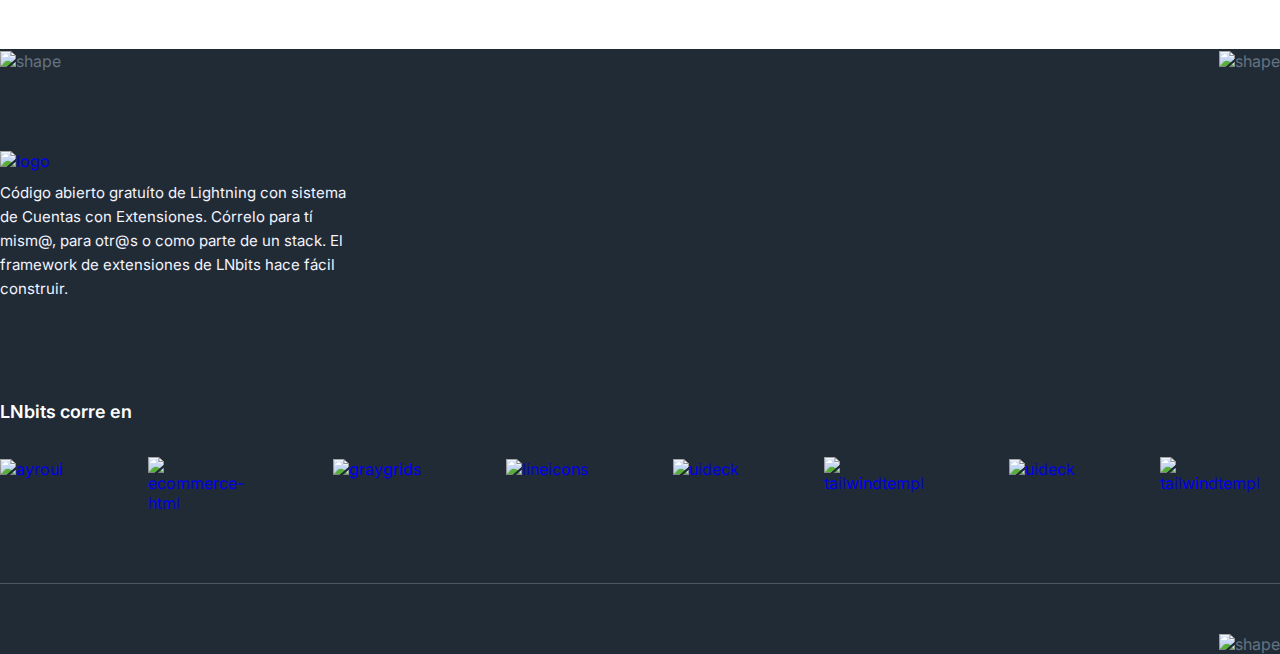
==== commit cb4b9ca1: "Improved the getting started section layout" ====
--- a/index_es.html
+++ b/index_es.html
@@ -1,4 +1,3 @@
-
 <!DOCTYPE html>
 <html lang="en">
   <head>
@@ -98,7 +97,7 @@
                     <a class="ud-menu-scroll" href="#frameworks">Frameworks</a>
                   </li>
                   <li class="nav-item">
-                    <a class="ud-menu-scroll" href="#connect">Contacto</a>
+                    <a class="ud-menu-scroll" href="#contact">Contacto</a>
                   </li>
                   <li class="nav-item">
                     <a href="https://news.lnbits.com/" title="Noticias de LNbits">Noticia</a>
@@ -420,12 +419,118 @@
         <div class="row">
           <div class="col-lg-12">
             <div class="ud-section-title text-center mx-auto">
-              <h3>Empezando</h3>
-
-            </div>
-           <center><h3>Revisa los documentos de <a href="https://github.com/lnbits/lnbits">GitHub</a>,
-            <a href="https://www.youtube.com/channel/UCGXU2Ae5x5K-5aKdmKqoLYg">YouTube</a> y <a href="https://github.com/cryptoteun/awesome-lnbits">Awesome LNbits</a>.</h3></center>
-
+              <h2>Empezando</h2>
+              <p class="ud-hero-desc">
+                Todo lo que necesitas para comenzar con LNbits
+              </p>
+            </div>
+          </div>
+        </div>
+
+        <div class="row">
+          <div class="col-lg-4">
+            <div class="ud-single-feature wow fadeInUp" data-wow-delay=".1s">
+              <div class="ud-feature-icon">
+                <i class="lni lni-github-original"></i>
+              </div>
+              <div class="ud-feature-content">
+                <h3 class="ud-feature-title">Documentación GitHub</h3>
+                <p class="ud-feature-desc">
+                  Documentación completa y guías para desarrolladores
+                </p>
+                <a href="https://github.com/lnbits/lnbits" class="ud-main-btn ud-white-btn" 
+                   style="background-color: transparent; 
+                            color: #1F2234; 
+                            border: 2px solid #1F2234;
+                            padding: 8px 20px;">
+                  Aprende Más <i class="lni lni-arrow-right"></i>
+                </a>
+              </div>
+            </div>
+          </div>
+          <div class="col-lg-4">
+            <div class="ud-single-feature wow fadeInUp" data-wow-delay=".15s">
+              <div class="ud-feature-icon">
+                <i class="lni lni-youtube"></i>
+              </div>
+              <div class="ud-feature-content">
+                <h3 class="ud-feature-title">Tutoriales en Video</h3>
+                <p class="ud-feature-desc">
+                  Guías y demostraciones paso a paso en video
+                </p>
+                <a href="https://www.youtube.com/channel/UCGXU2Ae5x5K-5aKdmKqoLYg" class="ud-main-btn ud-white-btn" 
+                   style="background-color: transparent; 
+                            color: #1F2234; 
+                            border: 2px solid #1F2234;
+                            padding: 8px 20px;">
+                  Ver Ahora <i class="lni lni-youtube"></i>
+                </a>
+              </div>
+            </div>
+          </div>
+          <div class="col-lg-4">
+            <div class="ud-single-feature wow fadeInUp" data-wow-delay=".2s">
+              <div class="ud-feature-icon">
+                <i class="lni lni-star"></i>
+              </div>
+              <div class="ud-feature-content">
+                <h3 class="ud-feature-title">Awesome LNbits</h3>
+                <p class="ud-feature-desc">
+                  Lista curada de recursos, herramientas y extensiones
+                </p>
+                <a href="https://github.com/cryptoteun/awesome-lnbits" class="ud-main-btn ud-white-btn" 
+                   style="background-color: transparent; 
+                            color: #1F2234; 
+                            border: 2px solid #1F2234;
+                            padding: 8px 20px;">
+                  Explorar <i class="lni lni-star"></i>
+                </a>
+              </div>
+            </div>
+          </div>
+        </div>
+
+        <div class="row mt-5">
+          <div class="col-lg-6">
+            <div class="ud-single-feature wow fadeInUp" data-wow-delay=".1s">
+              <div class="ud-feature-icon">
+                <i class="lni lni-telegram-original"></i>
+              </div>
+              <div class="ud-feature-content">
+                <h3 class="ud-feature-title">Comunidad LNbits</h3>
+                <p class="ud-feature-desc">
+                  Únete a nuestra increíble comunidad de usuarios y desarrolladores, intercambiando ideas,
+                  ayudándose entre sí y extendiendo el software de código abierto.
+                </p>
+                <a href="https://t.me/lnbits" class="ud-main-btn ud-white-btn" 
+                   style="background-color: transparent; 
+                            color: #1F2234; 
+                            border: 2px solid #1F2234;
+                            padding: 8px 20px;">
+                  Unirse a Telegram <i class="lni lni-telegram-original"></i>
+                </a>
+              </div>
+            </div>
+          </div>
+          <div class="col-lg-6">
+            <div class="ud-single-feature wow fadeInUp" data-wow-delay=".15s">
+              <div class="ud-feature-icon">
+                <i class="lni lni-envelope"></i>
+              </div>
+              <div class="ud-feature-content">
+                <h3 class="ud-feature-title">lnbits.com</h3>
+                <p class="ud-feature-desc">
+                  Este servidor está mantenido por desarrolladores de LNbits como un ejemplo demo del software.
+                  Contáctanos para soporte o preguntas.
+                </p>
+                <a href="mailto:lnbits@pm.me" class="ud-main-btn ud-white-btn" 
+                   style="background-color: transparent; 
+                            color: #1F2234; 
+                            border: 2px solid #1F2234;
+                            padding: 8px 20px;">
+                  Enviar Email <i class="lni lni-envelope"></i>
+                </a>
+              </div>
             </div>
           </div>
         </div>
--- a/assets/css/ud-styles.css
+++ b/assets/css/ud-styles.css
@@ -0,0 +1,2197 @@
+/* =======
+
+	Template Name: Play Bootstrap
+	Author: UIdeck
+	Author URI: https://uideck.com/
+	Support: https://github.com/uideck/
+	Version: 1.0
+
+======== */
+/*===========================
+  COMMON css 
+===========================*/
+@import url("https://fonts.googleapis.com/css2?family=Inter:wght@200;300;400;500;600;700;800;900&display=swap");
+:root {
+  --font: "Inter", sans-serif;
+  --body-color: #637381;
+  --heading-color: #212b36;
+  --primary-color: #3056d3;
+  --white: #ffffff;
+}
+
+body {
+  font-family: var(--font);
+  font-weight: normal;
+  font-style: normal;
+  color: var(--body-color);
+  overflow-x: hidden;
+}
+
+* {
+  margin: 0;
+  padding: 0;
+  -webkit-box-sizing: border-box;
+  -moz-box-sizing: border-box;
+  box-sizing: border-box;
+}
+
+img {
+  max-width: 100%;
+}
+
+a,
+button,
+input,
+textarea {
+  -webkit-transition: all 0.3s ease-out 0s;
+  -moz-transition: all 0.3s ease-out 0s;
+  -ms-transition: all 0.3s ease-out 0s;
+  -o-transition: all 0.3s ease-out 0s;
+  transition: all 0.3s ease-out 0s;
+}
+
+a,
+a:focus,
+input:focus,
+textarea:focus,
+button:focus,
+.navbar-toggler:focus {
+  text-decoration: none;
+  outline: none;
+  box-shadow: none;
+}
+
+a:focus,
+a:hover {
+  text-decoration: none;
+}
+
+i,
+span,
+a {
+  display: inline-block;
+}
+
+audio,
+canvas,
+iframe,
+img,
+svg,
+video {
+  vertical-align: middle;
+}
+
+h1,
+h2,
+h3,
+h4,
+h5,
+h6 {
+  font-weight: 700;
+  color: var(--heading-color);
+  margin: 0px;
+}
+
+h1 {
+  font-size: 48px;
+}
+
+h2 {
+  font-size: 36px;
+}
+
+h3 {
+  font-size: 28px;
+}
+
+h4 {
+  font-size: 22px;
+}
+
+h5 {
+  font-size: 18px;
+}
+
+h6 {
+  font-size: 16px;
+}
+
+ul,
+ol {
+  margin: 0px;
+  padding: 0px;
+  list-style-type: none;
+}
+
+p {
+  font-size: 16px;
+  font-weight: 400;
+  line-height: 26px;
+  color: var(--body-color);
+  margin: 0px;
+}
+
+.bg_cover {
+  background-position: center center;
+  background-size: cover;
+  background-repeat: no-repeat;
+  width: 100%;
+  height: 100%;
+}
+
+/*===== All Button Style =====*/
+.ud-main-btn {
+  display: inline-block;
+  text-align: center;
+  white-space: nowrap;
+  vertical-align: middle;
+  font-weight: 500;
+  font-size: 16px;
+  border-radius: 5px;
+  padding: 15px 25px;
+  border: 1px solid transparent;
+  color: var(--white);
+  cursor: pointer;
+  z-index: 5;
+  -webkit-transition: all 0.4s ease-out 0s;
+  -moz-transition: all 0.4s ease-out 0s;
+  -ms-transition: all 0.4s ease-out 0s;
+  -o-transition: all 0.4s ease-out 0s;
+  transition: all 0.4s ease-out 0s;
+  background: var(--primary-color);
+}
+.ud-main-btn:hover {
+  color: var(--white);
+  background: var(--heading-color);
+}
+
+@media (max-width: 767px) {
+  .container {
+    padding-left: 40px;
+    padding-right: 40px;
+  }
+}
+@media only screen and (min-width: 576px) and (max-width: 767px) {
+  .container {
+    padding-left: 20px;
+    padding-right: 20px;
+  }
+}
+
+.back-to-top {
+  width: 40px;
+  height: 40px;
+  line-height: 40px;
+  background: var(--primary-color);
+  box-shadow: 0px 0px 5px rgba(0, 0, 0, 0.2);
+  text-align: center;
+  justify-content: center;
+  align-items: center;
+  border-radius: 5px;
+  position: fixed;
+  right: 30px;
+  bottom: 30px;
+  z-index: 99;
+  color: var(--white);
+}
+.back-to-top:hover {
+  color: var(--white);
+  background: var(--heading-color);
+}
+
+/* ===== Header CSS ===== */
+.ud-header {
+  position: absolute;
+  top: 0;
+  left: 0;
+  width: 100%;
+  z-index: 99;
+  -webkit-transition: all 0.3s ease-out 0s;
+  -moz-transition: all 0.3s ease-out 0s;
+  -ms-transition: all 0.3s ease-out 0s;
+  -o-transition: all 0.3s ease-out 0s;
+  transition: all 0.3s ease-out 0s;
+}
+
+.sticky {
+  position: fixed;
+  z-index: 99;
+  background-color: rgba(255, 255, 255, 0.8);
+  backdrop-filter: blur(5px);
+  -webkit-box-shadow: inset 0 -1px 0 0 rgba(0, 0, 0, 0.1);
+  -moz-box-shadow: inset 0 -1px 0 0 rgba(0, 0, 0, 0.1);
+  box-shadow: inset 0 -1px 0 0 rgba(0, 0, 0, 0.1);
+  -webkit-transition: all 0.3s ease-out 0s;
+  -moz-transition: all 0.3s ease-out 0s;
+  -ms-transition: all 0.3s ease-out 0s;
+  -o-transition: all 0.3s ease-out 0s;
+  transition: all 0.3s ease-out 0s;
+}
+.sticky .navbar {
+  padding: 0;
+}
+
+.navbar {
+  padding: 0px 0;
+  border-radius: 5px;
+  position: relative;
+  -webkit-transition: all 0.3s ease-out 0s;
+  -moz-transition: all 0.3s ease-out 0s;
+  -ms-transition: all 0.3s ease-out 0s;
+  -o-transition: all 0.3s ease-out 0s;
+  transition: all 0.3s ease-out 0s;
+}
+
+.navbar-brand {
+  padding: 0;
+}
+@media only screen and (min-width: 768px) and (max-width: 991px), (max-width: 767px) {
+  .navbar-brand {
+    padding: 5px 0px;
+  }
+}
+.navbar-brand img {
+  max-width: 160px;
+}
+
+.navbar-toggler {
+  padding: 0;
+}
+.navbar-toggler .toggler-icon {
+  width: 30px;
+  height: 2px;
+  background-color: var(--white);
+  display: block;
+  margin: 5px 0;
+  position: relative;
+  -webkit-transition: all 0.3s ease-out 0s;
+  -moz-transition: all 0.3s ease-out 0s;
+  -ms-transition: all 0.3s ease-out 0s;
+  -o-transition: all 0.3s ease-out 0s;
+  transition: all 0.3s ease-out 0s;
+}
+.navbar-toggler.active .toggler-icon:nth-of-type(1) {
+  -webkit-transform: rotate(45deg);
+  -moz-transform: rotate(45deg);
+  -ms-transform: rotate(45deg);
+  -o-transform: rotate(45deg);
+  transform: rotate(45deg);
+  top: 7px;
+}
+.navbar-toggler.active .toggler-icon:nth-of-type(2) {
+  opacity: 0;
+}
+.navbar-toggler.active .toggler-icon:nth-of-type(3) {
+  -webkit-transform: rotate(135deg);
+  -moz-transform: rotate(135deg);
+  -ms-transform: rotate(135deg);
+  -o-transform: rotate(135deg);
+  transform: rotate(135deg);
+  top: -7px;
+}
+
+@media only screen and (min-width: 768px) and (max-width: 991px), (max-width: 767px) {
+  .navbar-collapse {
+    position: absolute;
+    top: 100%;
+    right: 0;
+    max-width: 300px;
+    width: 100%;
+    background-color: var(--white);
+    z-index: 9;
+    -webkit-box-shadow: 0px 15px 20px 0px rgba(0, 0, 0, 0.1);
+    -moz-box-shadow: 0px 15px 20px 0px rgba(0, 0, 0, 0.1);
+    box-shadow: 0px 15px 20px 0px rgba(0, 0, 0, 0.1);
+    padding: 0px;
+    display: none;
+    border-radius: 5px;
+  }
+  .navbar-collapse.show {
+    display: block;
+  }
+}
+
+@media only screen and (min-width: 768px) and (max-width: 991px), (max-width: 767px) {
+  .navbar-nav {
+    padding: 20px 30px;
+  }
+}
+.navbar-nav .nav-item {
+  position: relative;
+  padding: 0px 10px;
+}
+@media only screen and (min-width: 992px) and (max-width: 1199px) {
+  .navbar-nav .nav-item {
+    padding: 0px 12px;
+  }
+}
+@media only screen and (min-width: 768px) and (max-width: 991px), (max-width: 767px) {
+  .navbar-nav .nav-item {
+    padding: 0px;
+  }
+}
+.navbar-nav .nav-item > a {
+  font-size: 16px;
+  font-weight: 400;
+  color: var(--white);
+  -webkit-transition: all 0.3s ease-out 0s;
+  -moz-transition: all 0.3s ease-out 0s;
+  -ms-transition: all 0.3s ease-out 0s;
+  -o-transition: all 0.3s ease-out 0s;
+  transition: all 0.3s ease-out 0s;
+  padding: 25px 8px;
+  position: relative;
+}
+@media only screen and (min-width: 768px) and (max-width: 991px), (max-width: 767px) {
+  .navbar-nav .nav-item > a {
+    display: block;
+    padding: 8px 0;
+    color: var(--heading-color);
+  }
+}
+.navbar-nav .nav-item > a:hover, .navbar-nav .nav-item > a.active {
+  color: var(--white);
+  opacity: 0.5;
+}
+@media only screen and (min-width: 768px) and (max-width: 991px), (max-width: 767px) {
+  .navbar-nav .nav-item > a:hover, .navbar-nav .nav-item > a.active {
+    color: var(--primary-color);
+    opacity: 1;
+  }
+}
+.navbar-nav .nav-item .ud-submenu {
+  position: absolute;
+  width: 250px;
+  background: var(--white);
+  top: 110%;
+  padding: 20px 30px;
+  box-shadow: 0 15px 44px rgba(140, 140, 140, 0.18);
+  border-radius: 5px;
+  opacity: 0;
+  visibility: hidden;
+  -webkit-transition: all 0.3s ease-out 0s;
+  -moz-transition: all 0.3s ease-out 0s;
+  -ms-transition: all 0.3s ease-out 0s;
+  -o-transition: all 0.3s ease-out 0s;
+  transition: all 0.3s ease-out 0s;
+}
+@media only screen and (min-width: 768px) and (max-width: 991px), (max-width: 767px) {
+  .navbar-nav .nav-item .ud-submenu {
+    position: static;
+    box-shadow: none;
+    width: 100%;
+    padding: 0px;
+    opacity: 1;
+    visibility: visible;
+    display: none;
+  }
+}
+.navbar-nav .nav-item .ud-submenu.show {
+  display: block;
+}
+.navbar-nav .nav-item .ud-submenu .ud-submenu-link {
+  padding: 7px 0;
+  color: var(--heading-color);
+  font-size: 14px;
+}
+.navbar-nav .nav-item .ud-submenu .ud-submenu-link:hover {
+  color: var(--primary-color);
+}
+.navbar-nav .nav-item:hover > a {
+  color: var(--white);
+  opacity: 0.5;
+}
+@media only screen and (min-width: 768px) and (max-width: 991px), (max-width: 767px) {
+  .navbar-nav .nav-item:hover > a {
+    color: var(--primary-color);
+    opacity: 1;
+  }
+}
+.navbar-nav .nav-item:hover > .ud-submenu {
+  opacity: 1;
+  visibility: visible;
+  top: 100%;
+}
+.navbar-nav .nav-item.nav-item-has-children > a {
+  position: relative;
+}
+.navbar-nav .nav-item.nav-item-has-children > a::after {
+  content: "";
+  box-sizing: border-box;
+  position: absolute;
+  width: 10px;
+  height: 10px;
+  border-bottom: 2px solid;
+  border-right: 2px solid;
+  transform: rotate(45deg) translateY(-50%);
+  right: -15px;
+  top: 50%;
+  margin-top: -2px;
+}
+@media only screen and (min-width: 768px) and (max-width: 991px), (max-width: 767px) {
+  .navbar-nav .nav-item.nav-item-has-children > a::after {
+    right: 5px;
+  }
+}
+
+@media only screen and (min-width: 768px) and (max-width: 991px), (max-width: 767px) {
+  .navbar-btn {
+    position: absolute;
+    top: 50%;
+    right: 50px;
+    -webkit-transform: translateY(-50%);
+    -moz-transform: translateY(-50%);
+    -ms-transform: translateY(-50%);
+    -o-transform: translateY(-50%);
+    transform: translateY(-50%);
+  }
+}
+.navbar-btn .ud-main-btn {
+  padding: 8px 16px;
+  background: transparent;
+}
+.navbar-btn .ud-login-btn:hover {
+  opacity: 0.5;
+}
+.navbar-btn .ud-white-btn {
+  background: rgba(255, 255, 255, 0.2);
+}
+.navbar-btn .ud-white-btn:hover {
+  background: rgb(255, 255, 255);
+  color: var(--heading-color);
+}
+
+.sticky .navbar-toggler .toggler-icon {
+  background-color: var(--heading-color);
+}
+.sticky .navbar-nav .nav-item:hover > a {
+  color: var(--primary-color);
+  opacity: 1;
+}
+.sticky .navbar-nav .nav-item a {
+  color: var(--heading-color);
+}
+.sticky .navbar-nav .nav-item a.active, .sticky .navbar-nav .nav-item a:hover {
+  color: var(--primary-color);
+  opacity: 1;
+}
+.sticky .navbar-btn .ud-main-btn.ud-login-btn {
+  color: var(--heading-color);
+}
+.sticky .navbar-btn .ud-main-btn.ud-login-btn:hover {
+  color: var(--primary-color);
+  opacity: 1;
+}
+.sticky .navbar-btn .ud-white-btn {
+  background: var(--primary-color);
+  color: var(--white);
+}
+.sticky .navbar-btn .ud-white-btn:hover {
+  background: var(--heading-color);
+}
+
+/* ===== Hero CSS ===== */
+.ud-hero {
+  background: var(--primary-color);
+  padding-top: 180px;
+}
+@media only screen and (min-width: 768px) and (max-width: 991px) {
+  .ud-hero {
+    padding-top: 160px;
+  }
+}
+@media (max-width: 767px) {
+  .ud-hero {
+    padding-top: 130px;
+  }
+}
+
+.ud-hero-content {
+  max-width: 780px;
+  margin: auto;
+  margin-bottom: 30px;
+}
+.ud-hero-content .ud-hero-title {
+  color: var(--white);
+  font-weight: 700;
+  font-size: 45px;
+  line-height: 60px;
+  text-align: center;
+  margin-bottom: 30px;
+}
+@media only screen and (min-width: 768px) and (max-width: 991px) {
+  .ud-hero-content .ud-hero-title {
+    font-size: 38px;
+    line-height: 50px;
+  }
+}
+@media (max-width: 767px) {
+  .ud-hero-content .ud-hero-title {
+    font-size: 26px;
+    line-height: 38px;
+  }
+}
+.ud-hero-content .ud-hero-desc {
+  font-weight: normal;
+  font-size: 20px;
+  line-height: 35px;
+  text-align: center;
+  color: var(--white);
+  opacity: 0.8;
+  max-width: 600px;
+  margin: auto;
+  margin-bottom: 30px;
+}
+@media (max-width: 767px) {
+  .ud-hero-content .ud-hero-desc {
+    font-size: 16px;
+    line-height: 30px;
+  }
+}
+
+.ud-hero-buttons {
+  display: flex;
+  align-items: center;
+  justify-content: center;
+}
+.ud-hero-buttons .ud-main-btn {
+  margin: 8px;
+}
+@media (max-width: 767px) {
+  .ud-hero-buttons .ud-main-btn {
+    margin: 5px;
+  }
+}
+@media (max-width: 767px) {
+  .ud-hero-buttons .ud-main-btn {
+    padding: 12px 16px;
+  }
+}
+.ud-hero-buttons .ud-white-btn {
+  background: var(--white);
+  color: var(--heading-color);
+}
+.ud-hero-buttons .ud-white-btn:hover {
+  box-shadow: 0px 0px 25px rgba(0, 0, 0, 0.2);
+  background: #fefefe;
+  color: var(--primary-color);
+}
+.ud-hero-buttons .ud-link-btn:hover {
+  color: var(--white);
+  background: transparent;
+  opacity: 0.5;
+}
+
+.ud-hero-brands-wrapper {
+  text-align: center;
+  margin-bottom: 40px;
+}
+.ud-hero-brands-wrapper img {
+  transition: all 0.3s;
+  opacity: 0.5;
+  max-width: 250px;
+}
+.ud-hero-brands-wrapper img:hover {
+  opacity: 1;
+}
+
+.ud-hero-image {
+  max-width: 845px;
+  margin: auto;
+  text-align: center;
+  position: relative;
+  z-index: 1;
+}
+.ud-hero-image img {
+  max-width: 100%;
+  text-align: center;
+}
+.ud-hero-image .shape {
+  position: absolute;
+  z-index: -1;
+}
+.ud-hero-image .shape.shape-1 {
+  bottom: 0;
+  left: -30px;
+}
+.ud-hero-image .shape.shape-2 {
+  top: -20px;
+  right: -20px;
+}
+
+/* ===== Features CSS ===== */
+.ud-features {
+  padding-top: 120px;
+  padding-bottom: 90px;
+}
+@media (max-width: 767px) {
+  .ud-features {
+    padding-top: 80px;
+    padding-bottom: 40px;
+  }
+}
+
+.ud-section-title {
+  max-width: 620px;
+  margin-bottom: 70px;
+}
+.ud-section-title span {
+  font-weight: 600;
+  font-size: 18px;
+  color: var(--primary-color);
+  margin-bottom: 10px;
+}
+.ud-section-title h2 {
+  font-weight: 700;
+  font-size: 42px;
+  line-height: 55px;
+  text-transform: capitalize;
+  color: var(--heading-color);
+  margin-bottom: 20px;
+}
+.ud-section-title p {
+  font-size: 20px;
+  line-height: 30px;
+}
+@media (max-width: 767px) {
+  .ud-section-title p {
+    font-size: 16px;
+    line-height: 26px;
+  }
+}
+
+.ud-single-feature {
+  margin-bottom: 40px;
+}
+.ud-single-feature:hover .ud-feature-icon::before {
+  -webkit-transform: rotate(45deg);
+  -moz-transform: rotate(45deg);
+  -ms-transform: rotate(45deg);
+  -o-transform: rotate(45deg);
+  transform: rotate(45deg);
+}
+.ud-single-feature .ud-feature-icon {
+  width: 70px;
+  height: 70px;
+  display: flex;
+  align-items: center;
+  justify-content: center;
+  border-radius: 14px;
+  background: var(--primary-color);
+  font-size: 32px;
+  color: var(--white);
+  position: relative;
+  z-index: 1;
+  text-align: center;
+  margin-bottom: 40px;
+}
+.ud-single-feature .ud-feature-icon::before {
+  content: "";
+  position: absolute;
+  width: 100%;
+  height: 100%;
+  top: 0;
+  left: 0;
+  border-radius: 14px;
+  background: var(--primary-color);
+  opacity: 0.2;
+  z-index: -1;
+  -webkit-transform: rotate(23deg);
+  -moz-transform: rotate(23deg);
+  -ms-transform: rotate(23deg);
+  -o-transform: rotate(23deg);
+  transform: rotate(23deg);
+  -webkit-transition: all 0.3s ease-out 0s;
+  -moz-transition: all 0.3s ease-out 0s;
+  -ms-transition: all 0.3s ease-out 0s;
+  -o-transition: all 0.3s ease-out 0s;
+  transition: all 0.3s ease-out 0s;
+}
+.ud-single-feature .ud-feature-title {
+  font-weight: 700;
+  font-size: 20px;
+  line-height: 28px;
+  margin-bottom: 12px;
+}
+@media only screen and (min-width: 992px) and (max-width: 1199px) {
+  .ud-single-feature .ud-feature-title {
+    font-size: 18px;
+    line-height: 26px;
+  }
+}
+.ud-single-feature .ud-feature-desc {
+  font-size: 16px;
+  line-height: 24px;
+  margin-bottom: 40px;
+}
+.ud-single-feature .ud-feature-link {
+  font-weight: 500;
+  color: var(--body-color);
+}
+.ud-single-feature .ud-feature-link:hover {
+  color: var(--primary-color);
+}
+
+/* ===== About CSS ===== */
+.ud-about {
+  background: #f3f4fe;
+  padding: 120px 0;
+}
+@media (max-width: 767px) {
+  .ud-about {
+    padding: 80px 0;
+  }
+}
+
+.ud-about-wrapper {
+  background: var(--white);
+  border: 1px solid rgba(0, 0, 0, 0.08);
+  display: flex;
+  justify-content: space-between;
+}
+@media only screen and (min-width: 768px) and (max-width: 991px), (max-width: 767px) {
+  .ud-about-wrapper {
+    display: block;
+  }
+}
+
+.ud-about-content-wrapper {
+  padding: 70px;
+}
+@media (max-width: 767px) {
+  .ud-about-content-wrapper {
+    padding: 50px 30px;
+  }
+}
+@media only screen and (min-width: 576px) and (max-width: 767px) {
+  .ud-about-content-wrapper {
+    padding: 50px;
+  }
+}
+
+.ud-about-content {
+  max-width: 500px;
+}
+.ud-about-content .tag {
+  font-weight: 500;
+  font-size: 14px;
+  color: var(--white);
+  background: var(--primary-color);
+  padding: 5px 20px;
+  display: inline-block;
+  margin-bottom: 20px;
+}
+.ud-about-content h2 {
+  font-weight: bold;
+  font-size: 36px;
+  line-height: 45px;
+  margin-bottom: 30px;
+}
+@media (max-width: 767px) {
+  .ud-about-content h2 {
+    font-size: 26px;
+    line-height: 38px;
+  }
+}
+.ud-about-content p {
+  font-size: 16px;
+  line-height: 28px;
+  margin-bottom: 40px;
+}
+.ud-about-content .ud-main-btn:hover {
+  background: #2748b4;
+  box-shadow: 0px 0px 10px rgba(0, 0, 0, 0.3);
+}
+
+@media only screen and (min-width: 768px) and (max-width: 991px), (max-width: 767px) {
+  .ud-about-image {
+    text-align: center;
+  }
+}
+
+/* ===== Pricing CSS ===== */
+.ud-pricing {
+  padding-top: 120px;
+  padding-bottom: 90px;
+}
+@media (max-width: 767px) {
+  .ud-pricing {
+    padding-top: 80px;
+    padding-bottom: 40px;
+  }
+}
+
+.ud-single-pricing {
+  margin-bottom: 40px;
+  background: var(--white);
+  border: 2px solid #d4deff;
+  border-radius: 8px;
+  text-align: center;
+  padding: 45px 30px;
+  position: relative;
+}
+.ud-single-pricing.active {
+  background: linear-gradient(180deg, #3056d3 0%, #179bee 100%);
+  border: none;
+  padding: 55px 30px;
+}
+.ud-single-pricing.active .ud-pricing-header h3,
+.ud-single-pricing.active .ud-pricing-header h4 {
+  color: var(--white);
+}
+.ud-single-pricing.active .ud-pricing-body li {
+  color: var(--white);
+}
+.ud-single-pricing.first-item::after, .ud-single-pricing.last-item::after {
+  content: "";
+  position: absolute;
+  width: 55px;
+  height: 55px;
+  z-index: 1;
+}
+.ud-single-pricing.first-item::after {
+  background: var(--primary-color);
+  left: -2px;
+  bottom: -2px;
+  border-radius: 0px 55px 0px 8px;
+}
+.ud-single-pricing.last-item::after {
+  background: #13c296;
+  top: -2px;
+  right: -2px;
+  border-radius: 0px 8px 0px 55px;
+}
+.ud-single-pricing .ud-popular-tag {
+  display: inline-block;
+  padding: 10px 25px;
+  background: var(--white);
+  border-radius: 30px;
+  color: var(--primary-color);
+  margin-bottom: 20px;
+  font-weight: 600;
+}
+.ud-single-pricing .ud-pricing-header h3 {
+  font-weight: 500;
+  font-size: 15px;
+  margin-bottom: 8px;
+}
+.ud-single-pricing .ud-pricing-header h4 {
+  font-weight: 600;
+  font-size: 26px;
+  color: var(--primary-color);
+  margin-bottom: 40px;
+}
+.ud-single-pricing .ud-pricing-body {
+  margin-bottom: 40px;
+}
+.ud-single-pricing .ud-pricing-body li {
+  font-weight: 500;
+  font-size: 15px;
+  margin-bottom: 18px;
+}
+.ud-single-pricing .ud-main-btn {
+  border-radius: 30px;
+  padding: 15px 40px;
+}
+.ud-single-pricing .ud-border-btn {
+  border: 1px solid #d4deff;
+  color: var(--primary-color);
+  background: var(--white);
+}
+.ud-single-pricing .ud-border-btn:hover {
+  color: var(--white);
+  border-color: var(--primary-color);
+  background: var(--primary-color);
+}
+.ud-single-pricing .ud-white-btn {
+  background: var(--white);
+  color: var(--heading-color);
+}
+.ud-single-pricing .ud-white-btn:hover {
+  color: var(--white);
+  background: var(--heading-color);
+}
+
+/* ===== FAQ CSS ===== */
+.ud-faq {
+  padding-top: 120px;
+  padding-bottom: 90px;
+  background: #fff;
+  position: relative;
+  z-index: 1;
+}
+@media (max-width: 767px) {
+  .ud-faq {
+    padding-top: 80px;
+    padding-bottom: 50px;
+  }
+}
+.ud-faq .shape {
+  position: absolute;
+  z-index: -1;
+  left: 0;
+  bottom: 0;
+}
+
+.ud-single-faq {
+  background: var(--white);
+  border: 1px solid #f3f4fe;
+  box-shadow: 0px 20px 95px rgba(201, 203, 204, 0.3);
+  border-radius: 10px;
+  margin-bottom: 30px;
+}
+.ud-single-faq .ud-faq-btn {
+  text-align: left;
+  display: flex;
+  width: 100%;
+  align-items: center;
+  border: none;
+  background: transparent;
+  font-weight: 600;
+  font-size: 18px;
+  color: var(--heading-color);
+  opacity: 0.88;
+  padding: 30px;
+}
+@media only screen and (min-width: 992px) and (max-width: 1199px), (max-width: 767px) {
+  .ud-single-faq .ud-faq-btn {
+    padding: 15px;
+  }
+}
+.ud-single-faq .ud-faq-btn.collapsed span.icon i {
+  -webkit-transform: rotate(0deg);
+  -moz-transform: rotate(0deg);
+  -ms-transform: rotate(0deg);
+  -o-transform: rotate(0deg);
+  transform: rotate(0deg);
+}
+.ud-single-faq .ud-faq-btn span.icon {
+  display: flex;
+  align-items: center;
+  justify-content: center;
+  width: 42px;
+  height: 42px;
+  background: rgba(48, 86, 211, 0.06);
+  border-radius: 10px;
+  color: var(--primary-color);
+  margin-right: 24px;
+}
+.ud-single-faq .ud-faq-btn span.icon i {
+  -webkit-transform: rotate(180deg);
+  -moz-transform: rotate(180deg);
+  -ms-transform: rotate(180deg);
+  -o-transform: rotate(180deg);
+  transform: rotate(180deg);
+  transition: all 0.3s;
+  font-size: 14px;
+  font-weight: 700;
+}
+.ud-single-faq .ud-faq-body {
+  padding: 0px 30px 40px 95px;
+}
+@media only screen and (min-width: 992px) and (max-width: 1199px), (max-width: 767px) {
+  .ud-single-faq .ud-faq-body {
+    padding: 0px 16px 20px 82px;
+  }
+}
+
+/* ===== Testimonials CSS ===== */
+.ud-testimonials {
+  padding-top: 120px;
+}
+@media (max-width: 767px) {
+  .ud-testimonials {
+    padding-top: 80px;
+  }
+}
+
+.ud-single-testimonial {
+  padding: 30px;
+  box-shadow: 0px 60px 120px -20px #ebeffd;
+  background: var(--white);
+  margin-bottom: 50px;
+}
+.ud-single-testimonial .ud-testimonial-ratings {
+  margin-bottom: 10px;
+}
+.ud-single-testimonial .ud-testimonial-ratings i {
+  color: #fbb040;
+}
+.ud-single-testimonial .ud-testimonial-content {
+  margin-bottom: 25px;
+}
+.ud-single-testimonial .ud-testimonial-content p {
+  font-size: 16px;
+  line-height: 30px;
+  color: #637381;
+}
+.ud-single-testimonial .ud-testimonial-info {
+  display: flex;
+  align-items: center;
+}
+.ud-single-testimonial .ud-testimonial-info .ud-testimonial-image {
+  width: 50px;
+  height: 50px;
+  border-radius: 50%;
+  overflow: hidden;
+  margin-right: 20px;
+}
+.ud-single-testimonial .ud-testimonial-info .ud-testimonial-meta h4 {
+  font-weight: 600;
+  font-size: 14px;
+}
+.ud-single-testimonial .ud-testimonial-info .ud-testimonial-meta p {
+  font-size: 12px;
+  color: #969696;
+}
+
+.ud-brands .ud-title {
+  margin-bottom: 30px;
+}
+.ud-brands .ud-title h6 {
+  font-weight: normal;
+  font-size: 12px;
+  color: var(--body-color);
+  display: inline-block;
+  position: relative;
+}
+.ud-brands .ud-title h6::after {
+  content: "";
+  position: absolute;
+  width: 30px;
+  height: 1px;
+  background: #afb2b5;
+  right: -40px;
+  top: 50%;
+}
+.ud-brands .ud-brands-logo {
+  display: flex;
+  align-items: center;
+  flex-wrap: wrap;
+  margin-right: -40px;
+}
+.ud-brands .ud-brands-logo .ud-single-logo {
+  margin-right: 40px;
+  margin-bottom: 20px;
+  max-width: 140px;
+}
+.ud-brands .ud-brands-logo .ud-single-logo:hover img {
+  filter: none;
+}
+.ud-brands .ud-brands-logo .ud-single-logo img {
+  filter: grayscale(1);
+  -webkit-transition: all 0.3s ease-out 0s;
+  -moz-transition: all 0.3s ease-out 0s;
+  -ms-transition: all 0.3s ease-out 0s;
+  -o-transition: all 0.3s ease-out 0s;
+  transition: all 0.3s ease-out 0s;
+}
+
+/* ===== Team CSS ===== */
+.ud-team {
+  padding-top: 120px;
+  padding-bottom: 80px;
+}
+@media (max-width: 767px) {
+  .ud-team {
+    padding-top: 80px;
+    padding-bottom: 40px;
+  }
+}
+
+.ud-single-team {
+  margin-bottom: 40px;
+}
+.ud-single-team .ud-team-image-wrapper {
+  width: 170px;
+  height: 170px;
+  position: relative;
+  margin: 0px auto 25px;
+}
+.ud-single-team .ud-team-image {
+  border-radius: 50%;
+}
+.ud-single-team .ud-team-image img {
+  width: 100%;
+  border-radius: 50%;
+}
+.ud-single-team .shape {
+  position: absolute;
+  z-index: -1;
+}
+.ud-single-team .shape.shape-1 {
+  top: 0;
+  left: 0;
+}
+.ud-single-team .shape.shape-2 {
+  bottom: 0;
+  right: 0;
+}
+.ud-single-team .ud-team-info {
+  text-align: center;
+  margin-bottom: 20px;
+}
+.ud-single-team .ud-team-info h5 {
+  font-weight: 500;
+  font-size: 18px;
+  text-transform: capitalize;
+  margin-bottom: 10px;
+}
+.ud-single-team .ud-team-info h6 {
+  font-weight: 500;
+  font-size: 12px;
+  color: var(--body-color);
+}
+.ud-single-team .ud-team-socials {
+  display: flex;
+  align-items: center;
+  justify-content: center;
+}
+.ud-single-team .ud-team-socials a {
+  width: 32px;
+  height: 32px;
+  display: flex;
+  align-items: center;
+  justify-content: center;
+  margin: 0px 10px;
+  color: #cdced6;
+}
+.ud-single-team .ud-team-socials a:hover {
+  color: var(--primary-color);
+}
+
+/* ===== Contact CSS ===== */
+.ud-contact {
+  padding: 120px 0px;
+  position: relative;
+}
+@media (max-width: 767px) {
+  .ud-contact {
+    padding: 80px 0;
+  }
+}
+.ud-contact::after {
+  content: "";
+  position: absolute;
+  z-index: -1;
+  width: 100%;
+  top: 0;
+  left: 0;
+  height: 50%;
+  background: #f3f4fe;
+}
+@media only screen and (min-width: 992px) and (max-width: 1199px) {
+  .ud-contact::after {
+    height: 45%;
+  }
+}
+
+.ud-contact-title {
+  margin-bottom: 150px;
+}
+@media only screen and (min-width: 768px) and (max-width: 991px), (max-width: 767px) {
+  .ud-contact-title {
+    margin-bottom: 50px;
+  }
+}
+.ud-contact-title span {
+  color: var(--heading-color);
+  font-weight: 600;
+  font-size: 15px;
+  margin-bottom: 20px;
+}
+.ud-contact-title h2 {
+  font-weight: 600;
+  font-size: 35px;
+  line-height: 41px;
+}
+
+.ud-contact-info-wrapper {
+  display: flex;
+  justify-content: space-between;
+  flex-wrap: wrap;
+}
+@media only screen and (min-width: 768px) and (max-width: 991px), (max-width: 767px) {
+  .ud-contact-info-wrapper {
+    margin-bottom: 50px;
+  }
+}
+.ud-contact-info-wrapper .ud-single-info {
+  display: flex;
+  max-width: 100%;
+  width: 330px;
+  margin-bottom: 30px;
+}
+.ud-contact-info-wrapper .ud-info-icon {
+  font-size: 32px;
+  color: var(--primary-color);
+  margin-right: 24px;
+}
+.ud-contact-info-wrapper .ud-info-meta h5 {
+  font-weight: 600;
+  font-size: 18px;
+  margin-bottom: 15px;
+}
+.ud-contact-info-wrapper .ud-info-meta p {
+  font-size: 15px;
+  line-height: 24px;
+}
+
+.ud-contact-form-wrapper {
+  box-shadow: 0px 4px 28px rgba(0, 0, 0, 0.05);
+  border-radius: 8px;
+  background: var(--white);
+  padding: 60px;
+}
+@media (max-width: 767px) {
+  .ud-contact-form-wrapper {
+    padding: 40px 30px;
+  }
+}
+@media only screen and (min-width: 1200px) and (max-width: 1399px), only screen and (min-width: 992px) and (max-width: 1199px), only screen and (min-width: 576px) and (max-width: 767px) {
+  .ud-contact-form-wrapper {
+    padding: 50px 40px;
+  }
+}
+.ud-contact-form-wrapper .ud-contact-form-title {
+  font-style: normal;
+  font-weight: 600;
+  font-size: 28px;
+  margin-bottom: 30px;
+}
+@media (max-width: 767px) {
+  .ud-contact-form-wrapper .ud-contact-form-title {
+    font-size: 24px;
+  }
+}
+.ud-contact-form-wrapper .ud-form-group {
+  margin-bottom: 25px;
+}
+.ud-contact-form-wrapper .ud-form-group label {
+  display: block;
+  font-weight: normal;
+  font-size: 12px;
+}
+.ud-contact-form-wrapper .ud-form-group input,
+.ud-contact-form-wrapper .ud-form-group textarea {
+  display: block;
+  width: 100%;
+  padding: 15px 0;
+  border: none;
+  outline: none;
+  border-bottom: 1px solid #f1f1f1;
+  resize: none;
+}
+.ud-contact-form-wrapper .ud-form-group input:focus,
+.ud-contact-form-wrapper .ud-form-group textarea:focus {
+  border-color: var(--primary-color);
+}
+
+/* ===== Footer CSS ===== */
+.ud-footer {
+  background: var(--heading-color);
+  padding-top: 100px;
+  position: relative;
+  z-index: 1;
+  overflow: hidden;
+}
+.ud-footer .shape {
+  position: absolute;
+  z-index: -1;
+}
+.ud-footer .shape.shape-1 {
+  top: 0;
+  left: 0;
+}
+.ud-footer .shape.shape-2 {
+  top: 0;
+  right: 0;
+}
+.ud-footer .shape.shape-3 {
+  bottom: 0;
+  right: 0;
+}
+
+.ud-widget {
+  margin-bottom: 50px;
+}
+.ud-widget .ud-footer-logo {
+  max-width: 160px;
+  display: block;
+  margin-bottom: 10px;
+}
+.ud-widget .ud-footer-logo img {
+  width: 100%;
+}
+.ud-widget .ud-widget-desc {
+  font-size: 15px;
+  line-height: 24px;
+  color: #f3f4fe;
+  margin-bottom: 30px;
+  max-width: 360px;
+}
+.ud-widget .ud-widget-socials {
+  display: flex;
+  align-items: center;
+}
+.ud-widget .ud-widget-socials a {
+  font-size: 16px;
+  color: #dddddd;
+  margin-right: 20px;
+}
+.ud-widget .ud-widget-socials a:hover {
+  color: var(--primary-color);
+}
+.ud-widget .ud-widget-title {
+  font-weight: 600;
+  font-size: 18px;
+  margin-bottom: 35px;
+  color: var(--white);
+}
+.ud-widget .ud-widget-links a {
+  display: inline-block;
+  margin-bottom: 12px;
+  font-size: 15px;
+  line-height: 30px;
+  color: #f3f4fe;
+}
+.ud-widget .ud-widget-links a:hover {
+  color: var(--primary-color);
+  padding-left: 10px;
+}
+.ud-widget .ud-widget-brands {
+  display: flex;
+  flex-wrap: wrap;
+  justify-content: space-between;
+}
+.ud-widget .ud-widget-brands a {
+  display: block;
+  max-width: 120px;
+  margin-bottom: 20px;
+  margin-right: 20px;
+}
+@media only screen and (min-width: 1200px) and (max-width: 1399px) {
+  .ud-widget .ud-widget-brands a {
+    max-width: 100px;
+  }
+}
+
+.ud-footer-bottom {
+  padding: 35px 0;
+  border-top: 1px solid rgba(136, 144, 164, 0.43);
+}
+.ud-footer-bottom .ud-footer-bottom-left {
+  display: flex;
+  align-items: center;
+}
+@media (max-width: 767px) {
+  .ud-footer-bottom .ud-footer-bottom-left {
+    justify-content: center;
+  }
+}
+.ud-footer-bottom .ud-footer-bottom-left a {
+  font-weight: normal;
+  font-size: 15px;
+  color: #f3f4fe;
+  margin-right: 30px;
+  display: inline-block;
+}
+@media (max-width: 767px) {
+  .ud-footer-bottom .ud-footer-bottom-left a {
+    margin: 0px 8px 8px;
+  }
+}
+.ud-footer-bottom .ud-footer-bottom-left a:hover {
+  color: var(--primary-color);
+}
+.ud-footer-bottom .ud-footer-bottom-right {
+  text-align: right;
+  font-weight: normal;
+  font-size: 15px;
+  color: #f3f4fe;
+}
+.ud-footer-bottom .ud-footer-bottom-right a {
+  color: var(--primary-color);
+}
+.ud-footer-bottom .ud-footer-bottom-right a:hover {
+  text-decoration: underline;
+}
+@media (max-width: 767px) {
+  .ud-footer-bottom .ud-footer-bottom-right {
+    text-align: center;
+    margin-top: 10px;
+  }
+}
+
+/* ====== Banner CSS ======= */
+.ud-page-banner {
+  padding-top: 130px;
+  padding-bottom: 80px;
+  background: var(--primary-color);
+  background-image: url("../images/banner/banner-bg.svg");
+  background-position: center;
+  background-repeat: no-repeat;
+  background-size: cover;
+}
+
+.ud-banner-content {
+  text-align: center;
+  max-width: 600px;
+  margin: auto;
+}
+.ud-banner-content h1 {
+  color: var(--white);
+  font-size: 38px;
+  font-weight: 600;
+}
+
+/* ====== Login CSS ====== */
+.ud-login {
+  padding-top: 80px;
+  padding-bottom: 80px;
+}
+
+.ud-login-wrapper {
+  max-width: 500px;
+  margin: auto;
+  background: var(--white);
+  text-align: center;
+  padding: 60px;
+  box-shadow: 0px 10px 35px rgba(0, 0, 0, 0.05);
+}
+.ud-login-wrapper .ud-login-logo {
+  margin-bottom: 30px;
+}
+
+.ud-login-form .ud-form-group {
+  margin-bottom: 25px;
+}
+.ud-login-form .ud-form-group input {
+  width: 100%;
+  border: 2px solid #dddddd;
+  border-radius: 4px;
+  padding: 12px 24px;
+  background: #fcfdfe;
+  color: var(--body-color);
+}
+.ud-login-form .ud-form-group input:focus {
+  border-color: var(--primary-color);
+}
+
+.ud-socials-connect {
+  padding-top: 10px;
+  padding-bottom: 30px;
+}
+.ud-socials-connect p {
+  font-size: 16px;
+  color: var(--body-color);
+  margin-bottom: 10px;
+}
+.ud-socials-connect ul {
+  display: flex;
+  align-items: center;
+  margin-left: -10px;
+  margin-right: -10px;
+}
+.ud-socials-connect ul li {
+  width: 100%;
+}
+.ud-socials-connect ul li a {
+  height: 45px;
+  background: var(--primary-color);
+  display: flex;
+  align-items: center;
+  justify-content: center;
+  margin: 10px;
+  border-radius: 6px;
+  color: var(--white);
+  font-size: 20px;
+}
+.ud-socials-connect ul li a.facebook {
+  background: #4064ac;
+}
+.ud-socials-connect ul li a.facebook:hover {
+  background: #315294;
+}
+.ud-socials-connect ul li a.twitter {
+  background: #1c9cea;
+}
+.ud-socials-connect ul li a.twitter:hover {
+  background: #0f8bd8;
+}
+.ud-socials-connect ul li a.google {
+  background: #d64937;
+}
+.ud-socials-connect ul li a.google:hover {
+  background: #c53b29;
+}
+
+.forget-pass {
+  font-size: 16px;
+  color: var(--body-color);
+  margin-bottom: 8px;
+}
+
+.signup-option {
+  color: var(--body-color);
+  font-size: 16px;
+}
+.signup-option a {
+  color: var(--primary-color);
+}
+
+/* ====== Blog CSS ====== */
+.ud-blog-grids {
+  padding-top: 120px;
+  padding-bottom: 80px;
+}
+.ud-blog-grids.ud-related-articles {
+  padding-top: 100px;
+}
+@media (max-width: 767px) {
+  .ud-blog-grids {
+    padding-top: 80px;
+    padding-bottom: 40px;
+  }
+}
+
+.ud-single-blog {
+  margin-bottom: 40px;
+}
+.ud-single-blog:hover .ud-blog-image img {
+  -webkit-transform: scale(1.1) rotate(3deg);
+  -moz-transform: scale(1.1) rotate(3deg);
+  -ms-transform: scale(1.1) rotate(3deg);
+  -o-transform: scale(1.1) rotate(3deg);
+  transform: scale(1.1) rotate(3deg);
+}
+.ud-single-blog .ud-blog-image {
+  border-radius: 4px;
+  overflow: hidden;
+  margin-bottom: 30px;
+}
+.ud-single-blog .ud-blog-image a {
+  display: block;
+}
+.ud-single-blog .ud-blog-image img {
+  width: 100%;
+  -webkit-transition: all 0.3s ease-out 0s;
+  -moz-transition: all 0.3s ease-out 0s;
+  -ms-transition: all 0.3s ease-out 0s;
+  -o-transition: all 0.3s ease-out 0s;
+  transition: all 0.3s ease-out 0s;
+}
+.ud-single-blog .ud-blog-date {
+  display: inline-flex;
+  font-size: 12px;
+  font-weight: 600;
+  padding: 8px 16px;
+  background: var(--primary-color);
+  color: var(--white);
+  border-radius: 5px;
+  margin-bottom: 20px;
+}
+.ud-single-blog .ud-blog-title {
+  font-weight: 600;
+  font-size: 24px;
+  line-height: 32px;
+  margin-bottom: 15px;
+}
+@media only screen and (min-width: 992px) and (max-width: 1199px) {
+  .ud-single-blog .ud-blog-title {
+    font-size: 20px;
+    line-height: 28px;
+  }
+}
+.ud-single-blog .ud-blog-title a {
+  color: inherit;
+}
+.ud-single-blog .ud-blog-title a:hover {
+  color: var(--primary-color);
+}
+.ud-single-blog .ud-blog-desc {
+  font-size: 16px;
+  line-height: 28px;
+}
+
+.ud-related-articles-title {
+  font-weight: 800;
+  font-size: 28px;
+  padding-bottom: 25px;
+  position: relative;
+  margin-bottom: 50px;
+}
+.ud-related-articles-title::after {
+  content: "";
+  position: absolute;
+  width: 80px;
+  height: 2px;
+  background: var(--primary-color);
+  left: 0;
+  bottom: 0;
+}
+
+/* ====== Blog Details CSS ====== */
+.ud-blog-details {
+  padding-top: 120px;
+}
+@media (max-width: 767px) {
+  .ud-blog-details {
+    padding-top: 80px;
+  }
+}
+
+.ud-blog-details-image {
+  position: relative;
+  border-radius: 5px;
+  overflow: hidden;
+  height: 500px;
+}
+@media (max-width: 767px) {
+  .ud-blog-details-image {
+    height: 300px;
+  }
+}
+.ud-blog-details-image > img {
+  position: absolute;
+  left: 0;
+  top: 0;
+  width: 100%;
+  height: 100%;
+  object-fit: cover;
+  object-position: center center;
+}
+
+.ud-blog-overlay {
+  position: absolute;
+  top: 0;
+  left: 0;
+  width: 100%;
+  height: 100%;
+  display: flex;
+  align-items: flex-end;
+  background: linear-gradient(180deg, rgba(48, 86, 211, 0) 46.88%, rgba(13, 21, 49, 0.72) 93.23%);
+  border-radius: 5px;
+  padding: 30px;
+}
+
+.ud-blog-overlay-content {
+  display: flex;
+  align-items: center;
+}
+@media (max-width: 767px) {
+  .ud-blog-overlay-content {
+    flex-direction: column;
+    align-items: flex-start;
+  }
+}
+.ud-blog-overlay-content .ud-blog-author {
+  display: flex;
+  align-items: center;
+  margin-right: 40px;
+}
+@media (max-width: 767px) {
+  .ud-blog-overlay-content .ud-blog-author {
+    margin-right: 0px;
+    margin-bottom: 20px;
+  }
+}
+.ud-blog-overlay-content .ud-blog-author img {
+  width: 40px;
+  height: 40px;
+  border-radius: 50%;
+  overflow: hidden;
+  margin-right: 15px;
+}
+.ud-blog-overlay-content .ud-blog-author span {
+  font-weight: 500;
+  font-size: 14px;
+  line-height: 28px;
+  color: #ffffff;
+}
+.ud-blog-overlay-content .ud-blog-author a {
+  color: inherit;
+}
+.ud-blog-overlay-content .ud-blog-author a:hover {
+  color: var(--primary-color);
+}
+.ud-blog-overlay-content .ud-blog-meta {
+  display: flex;
+  align-items: center;
+}
+.ud-blog-overlay-content .ud-blog-meta p {
+  display: flex;
+  align-items: center;
+  font-weight: 500;
+  font-size: 14px;
+  line-height: 28px;
+  color: #ffffff;
+  margin-right: 30px;
+}
+.ud-blog-overlay-content .ud-blog-meta p:last-child {
+  margin-right: 0px;
+}
+.ud-blog-overlay-content .ud-blog-meta p i {
+  font-size: 16px;
+  margin-right: 10px;
+}
+
+.ud-blog-details-content {
+  padding-top: 60px;
+}
+@media only screen and (min-width: 1400px) and (max-width: 1920px), only screen and (min-width: 1200px) and (max-width: 1399px) {
+  .ud-blog-details-content {
+    padding-right: 50px;
+  }
+}
+
+.ud-blog-details-title {
+  font-weight: 700;
+  font-size: 35px;
+  line-height: 50px;
+  margin-bottom: 35px;
+}
+@media (max-width: 767px) {
+  .ud-blog-details-title {
+    font-size: 26px;
+    line-height: 35px;
+  }
+}
+@media only screen and (min-width: 576px) and (max-width: 767px) {
+  .ud-blog-details-title {
+    font-size: 30px;
+    line-height: 40px;
+  }
+}
+
+.ud-blog-details-para {
+  font-size: 16px;
+  line-height: 28px;
+  margin-bottom: 30px;
+}
+
+.ud-blog-details-subtitle {
+  font-weight: 700;
+  font-size: 26px;
+  margin-bottom: 30px;
+}
+@media (max-width: 767px) {
+  .ud-blog-details-subtitle {
+    font-size: 22px;
+    margin-bottom: 25px;
+  }
+}
+
+.ud-blog-quote {
+  background-image: url("../images/blog/quote-bg.svg");
+  background-repeat: no-repeat;
+  background-size: cover;
+  padding: 40px;
+  text-align: center;
+  margin-bottom: 40px;
+}
+@media (max-width: 767px) {
+  .ud-blog-quote {
+    padding: 30px;
+  }
+}
+.ud-blog-quote i {
+  font-size: 40px;
+  font-weight: 700;
+  color: var(--primary-color);
+  line-height: 1;
+  margin-bottom: 20px;
+}
+@media (max-width: 767px) {
+  .ud-blog-quote i {
+    margin-bottom: 15px;
+  }
+}
+.ud-blog-quote p {
+  font-style: italic;
+  font-weight: 600;
+  font-size: 16px;
+  line-height: 27px;
+  text-align: center;
+  color: var(--heading-color);
+  margin-bottom: 15px;
+}
+@media (max-width: 767px) {
+  .ud-blog-quote p {
+    font-size: 14px;
+    line-height: 24px;
+  }
+}
+.ud-blog-quote h6 {
+  color: var(--body-color);
+  font-style: italic;
+  font-weight: 500;
+  font-size: 12px;
+  line-height: 20px;
+  text-align: center;
+}
+
+.ud-blog-details-action {
+  display: flex;
+  align-items: center;
+  justify-content: space-between;
+}
+@media (max-width: 767px) {
+  .ud-blog-details-action {
+    flex-direction: column;
+    align-items: flex-start;
+  }
+}
+
+.ud-blog-tags {
+  display: flex;
+  align-items: center;
+}
+@media (max-width: 767px) {
+  .ud-blog-tags {
+    margin-bottom: 20px;
+  }
+}
+.ud-blog-tags li {
+  margin-right: 14px;
+}
+.ud-blog-tags li:last-child {
+  margin-right: 0px;
+}
+.ud-blog-tags a {
+  padding: 8px 16px;
+  font-size: 12px;
+  font-weight: 500;
+  color: var(--primary-color);
+  background: rgba(48, 86, 211, 0.06);
+  border-radius: 3px;
+}
+.ud-blog-tags a:hover {
+  background: var(--primary-color);
+  color: var(--white);
+}
+
+.ud-blog-share {
+  display: flex;
+  align-items: center;
+}
+.ud-blog-share h6 {
+  font-weight: 500;
+  font-size: 12px;
+  color: var(--body-color);
+  margin-right: 20px;
+}
+
+.ud-blog-share-links {
+  display: flex;
+  align-items: center;
+}
+.ud-blog-share-links li {
+  margin-right: 14px;
+}
+.ud-blog-share-links li:last-child {
+  margin-right: 0px;
+}
+.ud-blog-share-links a {
+  font-size: 18px;
+  width: 35px;
+  height: 35px;
+  display: flex;
+  align-items: center;
+  justify-content: center;
+  border-radius: 50%;
+  color: var(--white);
+}
+.ud-blog-share-links a.facebook {
+  background: #4064ac;
+}
+.ud-blog-share-links a.facebook:hover {
+  background: #315294;
+}
+.ud-blog-share-links a.twitter {
+  background: #1c9cea;
+}
+.ud-blog-share-links a.twitter:hover {
+  background: #0f8bd8;
+}
+.ud-blog-share-links a.linkedin {
+  background: #007ab9;
+}
+.ud-blog-share-links a.linkedin:hover {
+  background: #03689b;
+}
+
+.ud-blog-sidebar {
+  padding-top: 60px;
+}
+
+.ud-newsletter-box {
+  background: var(--primary-color);
+  padding: 60px 45px;
+  position: relative;
+  z-index: 1;
+  text-align: center;
+  border-radius: 5px;
+  margin-bottom: 50px;
+}
+@media only screen and (min-width: 992px) and (max-width: 1199px), (max-width: 767px) {
+  .ud-newsletter-box {
+    padding: 50px 30px;
+  }
+}
+@media only screen and (min-width: 576px) and (max-width: 767px) {
+  .ud-newsletter-box {
+    padding: 60px 45px;
+  }
+}
+.ud-newsletter-box .shape {
+  position: absolute;
+  z-index: -1;
+}
+.ud-newsletter-box .shape.shape-1 {
+  top: 0;
+  right: 0;
+}
+.ud-newsletter-box .shape.shape-2 {
+  left: 0;
+  bottom: 0;
+}
+.ud-newsletter-box .ud-newsletter-title {
+  font-weight: 600;
+  font-size: 25px;
+  color: var(--white);
+  margin-bottom: 5px;
+}
+@media only screen and (min-width: 992px) and (max-width: 1199px) {
+  .ud-newsletter-box .ud-newsletter-title {
+    font-size: 23px;
+  }
+}
+.ud-newsletter-box p {
+  font-size: 16px;
+  line-height: 24px;
+  color: var(--white);
+}
+.ud-newsletter-box .ud-newsletter-form {
+  margin-top: 30px;
+}
+.ud-newsletter-box .ud-newsletter-form input {
+  width: 100%;
+  box-shadow: 0px 4px 42px rgba(0, 0, 0, 0.01);
+  border-radius: 5px;
+  background: rgba(255, 255, 255, 0.2);
+  color: var(--white);
+  text-align: center;
+  margin-bottom: 15px;
+  border: 2px solid transparent;
+  padding: 12px 20px;
+}
+.ud-newsletter-box .ud-newsletter-form input::placeholder {
+  color: var(--white);
+  opacity: 1;
+}
+.ud-newsletter-box .ud-newsletter-form input:focus {
+  border-color: var(--white);
+}
+.ud-newsletter-box .ud-newsletter-form .ud-main-btn {
+  background: #13c296;
+  box-shadow: 0px 4px 42px rgba(0, 0, 0, 0.01);
+  border-radius: 5px;
+  width: 100%;
+  margin-bottom: 24px;
+}
+.ud-newsletter-box .ud-newsletter-form .ud-main-btn:hover {
+  background: var(--heading-color);
+}
+.ud-newsletter-box .ud-newsletter-form .ud-newsletter-note {
+  font-weight: 500;
+  font-size: 14px;
+  line-height: 22px;
+}
+
+.ud-articles-box {
+  margin-bottom: 50px;
+}
+.ud-articles-box .ud-articles-box-title {
+  font-weight: 600;
+  font-size: 28px;
+  padding-bottom: 25px;
+  position: relative;
+  margin-bottom: 20px;
+}
+.ud-articles-box .ud-articles-box-title::after {
+  content: "";
+  position: absolute;
+  width: 80px;
+  height: 2px;
+  background: var(--primary-color);
+  left: 0;
+  bottom: 0;
+}
+.ud-articles-box .ud-articles-list li {
+  padding: 20px 0;
+  border-bottom: 1px solid #f2f3f8;
+  display: flex;
+  align-items: center;
+}
+.ud-articles-box .ud-articles-list li:last-child {
+  padding-bottom: 0px;
+  border-bottom: 0px;
+}
+.ud-articles-box .ud-articles-list .ud-article-image {
+  max-width: 80px;
+  width: 100%;
+  height: 80px;
+  border-radius: 50%;
+  overflow: hidden;
+  margin-right: 20px;
+}
+@media only screen and (min-width: 992px) and (max-width: 1199px), (max-width: 767px) {
+  .ud-articles-box .ud-articles-list .ud-article-image {
+    max-width: 65px;
+    height: 65px;
+  }
+}
+@media only screen and (min-width: 576px) and (max-width: 767px) {
+  .ud-articles-box .ud-articles-list .ud-article-image {
+    max-width: 80px;
+    height: 80px;
+  }
+}
+.ud-articles-box .ud-articles-list .ud-article-image img {
+  width: 100%;
+}
+.ud-articles-box .ud-articles-list .ud-article-title {
+  font-weight: 500;
+  font-size: 18px;
+  line-height: 22px;
+  margin-bottom: 5px;
+}
+@media only screen and (min-width: 992px) and (max-width: 1199px) {
+  .ud-articles-box .ud-articles-list .ud-article-title {
+    font-size: 16px;
+  }
+}
+.ud-articles-box .ud-articles-list .ud-article-title a {
+  color: inherit;
+}
+.ud-articles-box .ud-articles-list .ud-article-title a:hover {
+  color: var(--primary-color);
+}
+.ud-articles-box .ud-articles-list .ud-article-author {
+  font-size: 14px;
+}
+
+.ud-banner-ad {
+  border-radius: 5px;
+  overflow: hidden;
+}
+.ud-banner-ad a {
+  display: block;
+}
+.ud-banner-ad img {
+  width: 100%;
+}
+
+/* ====== Error 404 CSS ======= */
+.ud-404 {
+  padding-top: 120px;
+  padding-bottom: 120px;
+}
+@media (max-width: 767px) {
+  .ud-404 {
+    padding-top: 80px;
+    padding-bottom: 80px;
+  }
+}
+
+.ud-404-wrapper {
+  text-align: center;
+  max-width: 850px;
+  margin: 0px auto;
+  background: var(--white);
+  padding: 100px 60px;
+  box-shadow: 0px 0px 25px rgba(0, 0, 0, 0.1);
+  border-radius: 10px;
+  position: relative;
+  overflow: hidden;
+  z-index: 1;
+}
+@media (max-width: 767px) {
+  .ud-404-wrapper {
+    padding: 50px 30px;
+  }
+}
+.ud-404-wrapper .shape {
+  position: absolute;
+  z-index: -1;
+}
+.ud-404-wrapper .shape.shape-1 {
+  top: 0;
+  left: 0;
+}
+.ud-404-wrapper .shape.shape-2 {
+  right: 0;
+  bottom: 0;
+}
+
+.ud-404-title {
+  font-size: 42px;
+  font-weight: 700;
+  margin-bottom: 30px;
+}
+@media only screen and (min-width: 768px) and (max-width: 991px) {
+  .ud-404-title {
+    font-size: 35px;
+  }
+}
+@media (max-width: 767px) {
+  .ud-404-title {
+    font-size: 30px;
+  }
+}
+
+.ud-404-subtitle {
+  font-size: 24px;
+  font-weight: 400;
+  margin-bottom: 30px;
+}
+@media only screen and (min-width: 768px) and (max-width: 991px) {
+  .ud-404-subtitle {
+    font-size: 22px;
+  }
+}
+@media (max-width: 767px) {
+  .ud-404-subtitle {
+    font-size: 18px;
+  }
+}
+
+.ud-404-links {
+  display: flex;
+  align-items: center;
+  justify-content: center;
+  flex-wrap: wrap;
+}
+.ud-404-links a {
+  font-size: 16px;
+  font-weight: 500;
+  padding: 12px 24px;
+  color: var(--heading-color);
+  background: rgba(48, 86, 211, 0.06);
+  border-radius: 5px;
+  margin: 5px 10px;
+}
+.ud-404-links a:hover {
+  background: var(--heading-color);
+  color: var(--white);
+}
+@media (max-width: 767px) {
+  .ud-404-links a {
+    margin: 5px 10px;
+    font-size: 14px;
+    padding: 10px 20px;
+  }
+}
+
+/*# sourceMappingURL=ud-styles.css.map */
